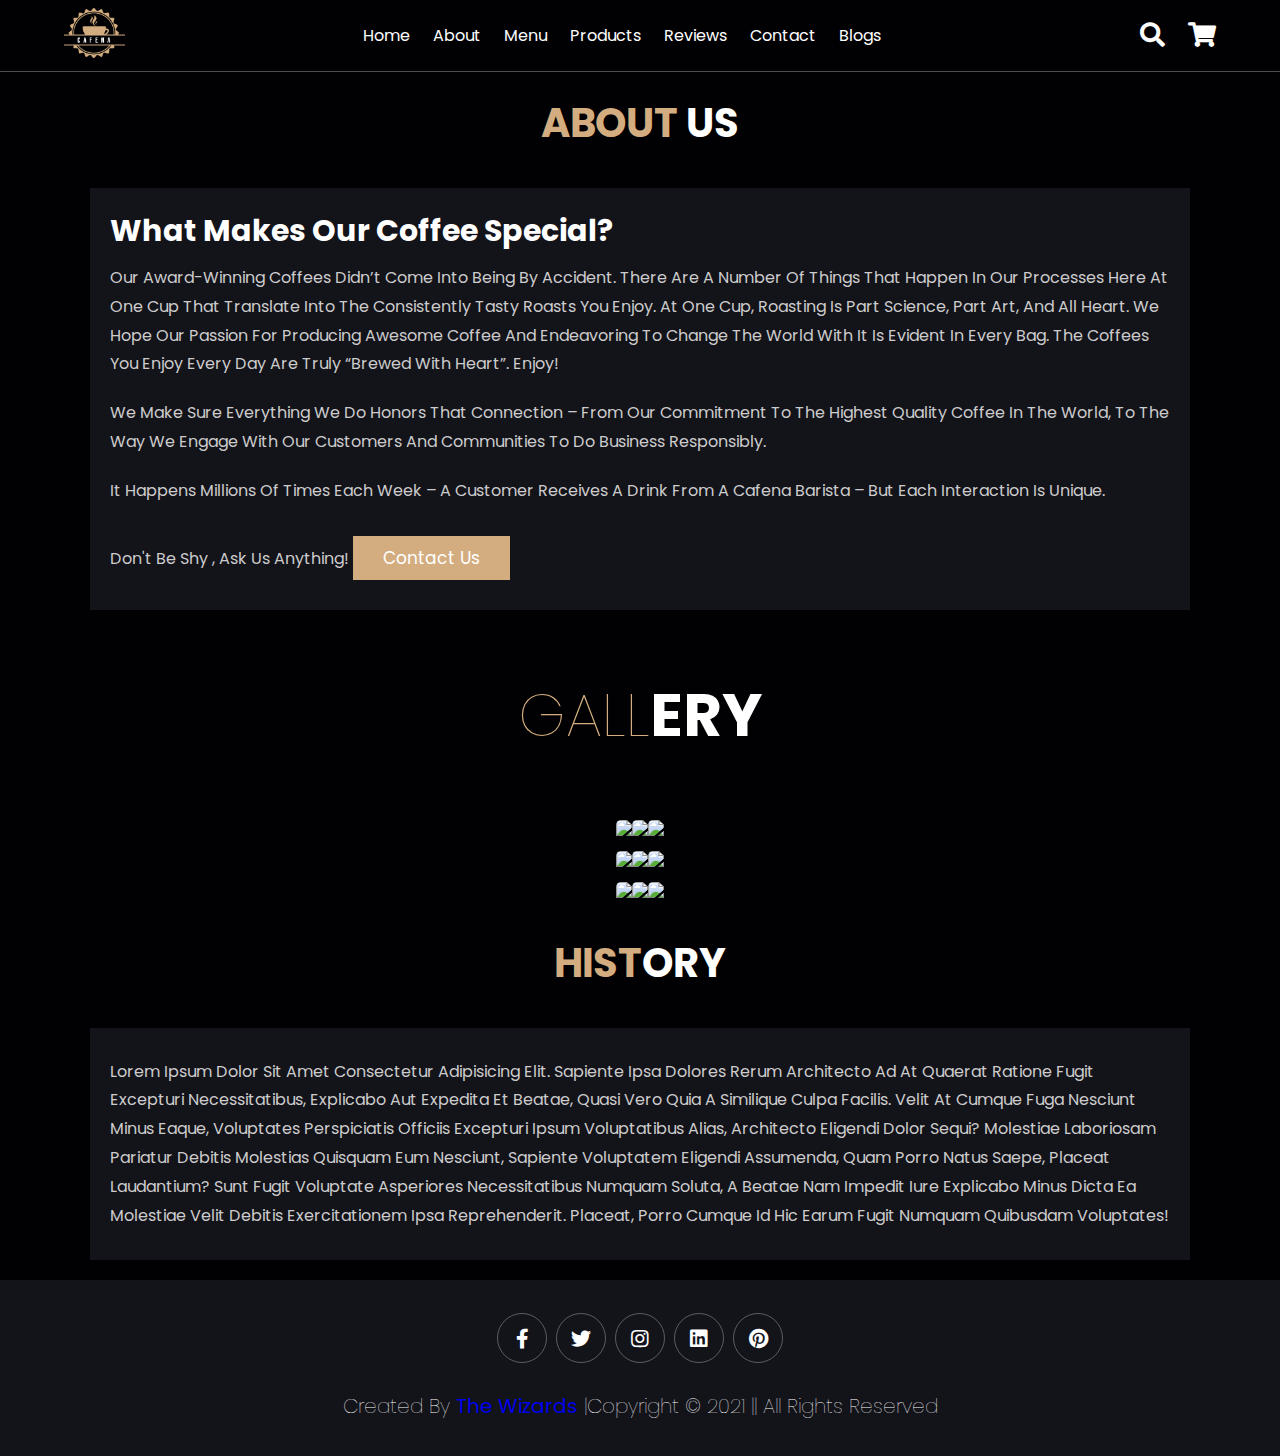
==== cafena-main/aboutus/aboutus.html @ 58deaedb "ABOUT,CONTACT,LOCATION UPDATED" ====
<!DOCTYPE html>
<html lang="en">
<head>
    <meta charset="UTF-8">
    <meta http-equiv="X-UA-Compatible" content="IE=edge">
    <meta name="viewport" content="width=device-width, initial-scale=1.0">
    <title>About Us | Cafena</title>

    <!-- font awesome cdn link  -->
    <link rel="stylesheet" href="https://cdnjs.cloudflare.com/ajax/libs/font-awesome/5.15.4/css/all.min.css">

    <!-- custom css file link  -->
    <link rel="stylesheet" href="../aboutus/aboutus.css">
    <link rel="stylesheet" href="../css/style.css">

</head>
<body>

    <!-- header section starts -->
    <header class="header">

        <a href="#" class="logo">
            <img src="../images/logo.png" alt="">
        </a>
    
        <nav class="navbar">
            <a href="../index.html">Home</a>
            <a href="#about">About</a>
            <a href="#menu">Menu</a>
            <a href="#products">Products</a>
            <a href="#review">Reviews</a>
            <a href="../contactus/contactus.html">Contact</a>
            <a href="#blogs">Blogs</a>
        </nav>
    
        <div class="icons">
            <div class="fas fa-search" id="search-btn"></div>
            <div class="fas fa-shopping-cart" id="cart-btn"></div>
            <div class="fas fa-bars" id="menu-btn"></div>
        </div>
    
        <div class="search-form">
            <input type="search" id="search-box" placeholder="search here...">
            <label for="search-box" class="fas fa-search"></label>
        </div>
    
        <div class="cart-items-container">
            <div class="cart-item">
                <span class="fas fa-times"></span>
                <img src="images/cart-item-1.png" alt="">
                <div class="content">
                    <h3>cart item 01</h3>
                    <div class="price">$15.99/-</div>
                </div>
            </div>
            <div class="cart-item">
                <span class="fas fa-times"></span>
                <img src="images/cart-item-2.png" alt="">
                <div class="content">
                    <h3>cart item 02</h3>
                    <div class="price">$15.99/-</div>
                </div>
            </div>
            <div class="cart-item">
                <span class="fas fa-times"></span>
                <img src="images/cart-item-3.png" alt="">
                <div class="content">
                    <h3>cart item 03</h3>
                    <div class="price">$15.99/-</div>
                </div>
            </div>
            <a href="#" class="btn">Checkout</a>
        </div>
    
    </header>
    
    <!-- header section ends -->
    
   <!-- about section starts  -->

   <section class="aboutfront" id="aboutfront">

    <div class="content">
        <h3>fresh coffee in the morning</h3>
        <p>A bad day with coffee is better than a good day without coffee.</p>
       
    </div>

</section>

<section class="about" id="about">

    <h1 class="heading"> <span>about</span> us </h1>

    <div class="row">

        <div class="content">
            <h3>what makes our coffee special?</h3>
            
            <p>Our award-winning coffees didn’t come into being by accident. There are a number of things that happen in our processes here at One Cup that translate into the consistently tasty roasts you enjoy.
            At One Cup, roasting is part science, part art, and all heart. We hope our passion for producing awesome coffee and endeavoring to change the world with it is evident in every bag. The coffees you enjoy every day are truly “Brewed with Heart”. Enjoy!</p>
            <p>We make sure everything we do honors that connection – from our commitment to the highest quality coffee in the world, to the way we engage with our customers and communities to do business responsibly.</p> 
            <p>It happens millions of times each week – a customer receives a drink from a Cafena barista – but each interaction is unique.</p>
            <p>Don't be shy , ask us anything!  <a href="../contactus/contactus.html"> <button class="btn">Contact Us</button>  </a></p> 
        </div>

    </div>

</section>

<div class="container">

    <div class="heading">
      <h5> <span>Gall</span>ERY </h5>
    </div>

    <div class="box">
      
      <div class="dream">
        <img src="../images/1.jpg">
            
      </div>
      <div class="dream">
        <img src="../images/2.jpg">
            
      </div>
      <div class="dream">
        <img src="../images/3.jpg">
            
      </div>

    </div>

    <div class="box">
      
        <div class="dream">
          <img src="../images/5.jpg">
              
        </div>
        <div class="dream">
          <img src="../images/6.jpg">
              
        </div>
        <div class="dream">
          <img src="../images/7.jpg">
              
        </div>
  
      </div>

      <div class="box">
      
        <div class="dream">
          <img src="../images/9.jpg">
              
        </div>
        <div class="dream">
          <img src="../images/10.jpg">
              
        </div>
        <div class="dream">
          <img src="../images/11.jpg">
              
        </div>
  
      </div>

</div>

<section class="about" id="about">

    <h1 class="heading"> <span>HIST</span>ORY</h1>

    <div class="row">

        <div class="content">
            
            <p>Lorem ipsum dolor sit amet consectetur adipisicing elit. Sapiente ipsa dolores rerum architecto ad at quaerat ratione fugit excepturi necessitatibus, explicabo aut expedita et beatae, quasi vero quia a similique culpa facilis. Velit at cumque fuga nesciunt minus eaque, voluptates perspiciatis officiis excepturi ipsum voluptatibus alias, architecto eligendi dolor sequi? Molestiae laboriosam pariatur debitis molestias quisquam eum nesciunt, sapiente voluptatem eligendi assumenda, quam porro natus saepe, placeat laudantium? Sunt fugit voluptate asperiores necessitatibus numquam soluta, a beatae nam impedit iure explicabo minus dicta ea molestiae velit debitis exercitationem ipsa reprehenderit. Placeat, porro cumque id hic earum fugit numquam quibusdam voluptates!</p>
             
        </div>

    </div>

</section>





<section class="footer">

    <div class="share">
        <a href="#" class="fab fa-facebook-f"></a>
        <a href="#" class="fab fa-twitter"></a>
        <a href="#" class="fab fa-instagram"></a>
        <a href="#" class="fab fa-linkedin"></a>
        <a href="#" class="fab fa-pinterest"></a>
    </div>

    

    <div class="credit">Created by <b><a href="https://www.thewizards.me/" target="_blank">The Wizards</a></b> |Copyright &copy 2021 || All rights reserved</div>

</section>

<!-- footer section ends -->

<!-- custom js file link  -->
<script src="../js/script.js"></script>
    
</body>
</html>
---- cafena-main/aboutus/aboutus.css ----
@import url('https://fonts.googleapis.com/css2?family=Poppins:wght@100;200;300;400;500;600;700;800;900&display=swap');

*{
  margin: 0;
  padding: 0;
  box-sizing: border-box;
  font-family: 'Poppins', sans-serif;
}

.container{
  display: flex;
  flex-direction: column;
  justify-content: center;
  align-items: center;
  text-align: center;
  margin: 40px 20px 0 20px;
}

.container .heading{
  width: 50%;
  padding-bottom: 50px;
}
.container .heading h5{
  font-size: 1.5em;
  font-weight: bolder;
  padding-bottom: 10px;
  
}

.container .heading h5 span{
  font-weight: 100;
}
.container .box{
 display: flex;
 flex-direction: row;
 justify-content: space-between;
}

.container .box .dream{
  display: flex;
  flex-direction: column;
  width: 32.5%;
  transition:1s;
  overflow: hidden;
}

.container .box .dream img{
  width: 100%;
  padding-bottom: 15px;
  border-radius: 5px;
}
.container .box .dream:hover{

    transform: scale(1.1);
    z-index: 2;

}

.container .btn{
  margin: 40px 0 70px 0;
  background: #222;
  padding: 15px 40px ;
  border-radius: 5px;
}

.container .btn a{
 color: #fff;
 font-size: 1.2em;
 text-decoration: none;
 font-weight: bolder;
 letter-spacing: 3px;
}

@media only screen and (max-width: 769px){
    .container .box{
   flex-direction: column;
  }

.container .box .dream{
  width: 100%;
}



}

@media only screen and (max-width: 643px){
.container .heading{
  width: 100%;
}
.container .heading h3{
  font-size: 1em;

}


}
---- cafena-main/css/style.css ----
@import url('https://fonts.googleapis.com/css2?family=Roboto:wght@100;300;400;500;700&display=swap');

:root{
    --main-color:#d3ad7f;
    --black:#13131a;
    --bg:#010103; 
    --border:.1rem solid rgba(255,255,255,.3);
}

*{
    font-family: 'Roboto', sans-serif;
    margin:0; padding:0;
    box-sizing: border-box;
    outline: none; 
    border:none;
    text-decoration: none;
    text-transform: capitalize;
    transition: .2s linear;
}

html{
    font-size: 62.5%;
    overflow-x: hidden;
    scroll-padding-top: 9rem;
    scroll-behavior: smooth;
}

html::-webkit-scrollbar{
    width: .8rem;
}

html::-webkit-scrollbar-track{
    background: transparent;
}

html::-webkit-scrollbar-thumb{
    background: #fff;
    border-radius: 5rem;
}

body{
    background: var(--bg);
}

section{
    padding:2rem 7%;
}

.heading{
    text-align: center;
    color:#fff;
    text-transform: uppercase;
    padding-bottom: 3.5rem;
    font-size: 4rem;
}

.heading span{
    color:var(--main-color);
    text-transform: uppercase;
}

.btn{
    margin-top: 1rem;
    display: inline-block;
    padding:.9rem 3rem;
    font-size: 1.7rem;
    color:#fff;
    background: var(--main-color);
    cursor: pointer;
}

.btn:hover{
    letter-spacing: .2rem;
}

.header{
    background: var(--bg);
    display: flex;
    align-items: center;
    justify-content: space-between;
    padding:0.8rem 5%;
    border-bottom: var(--border);
    position: fixed;
    top:0; left: 0; right: 0;
    z-index: 1000;
}

.header .logo img{
    height: 5rem;
}

.header .navbar a{
    margin:0 1rem;
    font-size: 1.6rem;
    color:#fff;
}

.header .navbar a:hover{
    color:var(--main-color);
    border-bottom: .1rem solid var(--main-color);
    padding-bottom: .5rem;
}

.header .icons div{
    color:#fff;
    cursor: pointer;
    font-size: 2.5rem;
    margin-left: 2rem;
}

.header .icons div:hover{
    color:var(--main-color);
}

#menu-btn{
    display: none;
}

.header .search-form{
    position: absolute;
    top:115%; right: 7%;
    background: #fff;
    width: 50rem;
    height: 5rem;
    display: flex;
    align-items: center;
    transform: scaleY(0);
    transform-origin: top;
}

.header .search-form.active{
    transform: scaleY(1);
}

.header .search-form input{
    height: 100%;
    width: 100%;
    font-size: 1.6rem;
    color:var(--black);
    padding:1rem;
    text-transform: none;
}

.header .search-form label{
    cursor: pointer;
    font-size: 2.2rem;
    margin-right: 1.5rem;
    color:var(--black);
}

.header .search-form label:hover{
    color:var(--main-color);
}

.header .cart-items-container{
    position: absolute;
    top:100%; right: -100%;
    height: calc(100vh - 9.5rem);
    width: 35rem;
    background: #fff;
    padding:0 1.5rem;
}

.header .cart-items-container.active{
    right: 0;
}

.header .cart-items-container .cart-item{
    position: relative;
    margin:2rem 0;
    display: flex;
    align-items: center;
    gap:1.5rem;
}

.header .cart-items-container .cart-item .fa-times{
    position: absolute;
    top:1rem; right: 1rem;
    font-size: 2rem;
    cursor: pointer;
    color: var(--black);
}

.header .cart-items-container .cart-item .fa-times:hover{
    color:var(--main-color);
}

.header .cart-items-container .cart-item img{
    height: 7rem;
}

.header .cart-items-container .cart-item .content h3{
    font-size: 2rem;
    color:var(--black);
    padding-bottom: .5rem;
}

.header .cart-items-container .cart-item .content .price{
    font-size: 1.5rem;
    color:var(--main-color);
}

.header .cart-items-container .btn{
    width: 100%;
    text-align: center;
}

.home{
    min-height: 110vh;
    display: flex;
    align-items: center;
    background:url(../images/home-img.jpeg) no-repeat;
    background-size: cover;
}

.home .content{
    max-width: 60rem;
}

.home .content h3{
    font-size: 6rem;
    text-transform: uppercase;
    color:#fff;
}

.home .content p{
    font-size: 2rem;
    font-weight: lighter;
    line-height: 1.8;
    padding:1rem 0;
    color:#eee;
}

.about .row{
    display: flex;
    align-items: center;
    background:var(--black);
    flex-wrap: wrap;
}

.about .row .image{
    flex:1 1 45rem;
}

.about .row .image img{
    width: 100%;
    padding:5%;
}
.about .row .content{
    flex:1 1 45rem;
    padding:2rem;
}

.about .row .content h3{
    font-size: 3rem;
    color:#fff;
}

.about .row .content p{
    font-size: 1.6rem;
    color:#ccc;
    padding:1rem 0;
    line-height: 1.8;
}

.menu .box-container{
    display: grid;
    grid-template-columns: repeat(auto-fit, minmax(30rem, 1fr));
    gap:1.5rem;
}

.menu .box-container .box{
    padding:5rem;
    text-align: center;
    border:var(--border);    
}

.menu .box-container .box img{
    height: 10rem;
}

.menu .box-container .box h3{
    color: #fff;
    font-size: 2rem;
    padding:1rem 0;
}

.menu .box-container .box .price{
    color: #fff;
    font-size: 2.5rem;
    padding:.5rem 0;
}

.menu .box-container .box .price span{
    font-size: 1.5rem;
    text-decoration: line-through;
    font-weight: lighter;
}

.menu .box-container .box:hover{
    background:#fff;
}

.menu .box-container .box:hover > *{
    color:var(--black);
}

.products .box-container{
    display: grid;
    grid-template-columns: repeat(auto-fit, minmax(30rem, 1fr));
    gap:1.5rem;
}

.products .box-container .box{
    text-align: center;
    border:var(--border);
    padding: 1rem;
}

.products .box-container .box .icons a{
    height: 5rem;
    width: 5rem;
    line-height: 5rem;
    font-size: 2rem;
    border:var(--border);
    color:#fff;
    margin:.3rem;
}

.products .box-container .box .icons a:hover{
    background:var(--main-color);
}

.products .box-container .box .image{
    padding: 1rem 0;
}

.products .box-container .box .image img{
    height: 25rem;
}

.products .box-container .box .content h3{
    color:#fff;
    font-size: 2.5rem;
}

.products .box-container .box .content .stars{
    padding: 1.5rem;
}

.products .box-container .box .content .stars i{
    font-size: 1.7rem;
    color: var(--main-color);
}

.products .box-container .box .content .price{
    color:#fff;
    font-size: 2.3rem;
    margin-bottom: 1rem
}

.products .box-container .box .content .price span{
    text-decoration: line-through;
    font-weight: lighter;
    font-size: 1.5rem;
}

/*REVIEW SECTION CSS START*/
.swiper{
    width: 95%;
    padding: 0px 8px;
    height: fit-content;
}
/* .review .box-container{
    display: flex;
    grid-template-columns: repeat(auto-fit, minmax(30rem, 1fr));
    gap:1.5rem;
    
} */
.swiper .swiper-button-prev, .swiper .swiper-button-next{
    color: #fff;
}
.swiper .swiper-button-prev{
    left: -1px;
}
.swiper .swiper-button-prev:hover{
    color: var(--main-color)
}
.swiper .swiper-button-prev:active{
    border: 1px solid #fff;
    background-color: aliceblue;
}
.swiper .swiper-button-next{
    right: -1px;
}
.swiper .swiper-button-next:hover{
    color: var(--main-color)
}
.swiper .swiper-button-next:active{
    border: 1px solid #fff;
    background-color: aliceblue;
}
.swiper .swiper-pagination-bullet-active{
    background: var(--main-color);
}
.swiper-pagination-bullet{
    background: #fff;
}
.swiper-pagination{
    position: relative;
}
.swiper-horizontal>.swiper-pagination-bullets, .swiper-pagination-bullets.swiper-pagination-horizontal, .swiper-pagination-custom, .swiper-pagination-fraction{
    bottom: -2px;
}

.review .box-container .box{
    border:var(--border);
    text-align: center;
    padding:2rem;
}

.review .box-container .box p{
    font-size: 1.5rem;
    line-height: 1.4;
    color:#ccc;
    padding:2rem 0;
}
.review .box-container .box summary {
    font-size: 1.5rem;
    line-height: 1.4;
    color: #ccc;
    padding: 2rem 0;
}

.review .box-container .box .user{
    height: 7rem;
    width: 7rem;
    border-radius: 50%;
    object-fit: cover;
}

.review .box-container .box h3{
    padding:1rem 0;
    font-size: 2rem;
    color:#fff;
}

.review .box-container .box .stars i{
    font-size: 1.5rem;
    color:var(--main-color);
}
/*REVIEW SECTION CSS ENDS*/

.contact .row{
    display: flex;
    background:var(--black);
    flex-wrap: wrap;
    gap:1rem;
}

.contact .row .map{
    flex:1 1 45rem;
    width: 100%;
    object-fit: cover;
}

.contact .row form{
    flex:1 1 45rem;
    padding:5rem 2rem;
    text-align: center;
}

.contact .row form h3{
    text-transform: uppercase;
    font-size: 3.5rem;
    color:#fff;
}

.contact .row form .inputBox{
    display: flex;
    align-items: center;
    margin-top: 2rem;
    margin-bottom: 2rem;
    background:var(--bg);
    border:var(--border);
}

.contact .row form .inputBox span{
    color:#fff;
    font-size: 2rem;
    padding-left: 2rem;
}

.contact .row form .inputBox input{
    width: 100%;
    padding:2rem;
    font-size: 1.7rem;
    color:#fff;
    text-transform: none;
    background:none;
}

.blogs .box-container{
    display: grid;
    grid-template-columns: repeat(auto-fit, minmax(30rem, 1fr));
    gap:1.5rem;
}

.blogs .box-container .box{
    border:var(--border);    
}

.blogs .box-container .box .image{
    height: 25rem;
    overflow:hidden;
    width: 100%;
}

.blogs .box-container .box .image img{
    height: 100%;
    object-fit: cover;
    width: 100%;
}

.blogs .box-container .box:hover .image img{
    transform: scale(1.2);
}

.blogs .box-container .box .content{
    padding:2rem;
}

.blogs .box-container .box .content .title{
    font-size: 2.5rem;
    line-height: 1.5;
    color:#fff;
}

.blogs .box-container .box .content .title:hover{
    color:var(--main-color);
}

.blogs .box-container .box .content span{
    color:var(--main-color);
    display: block;
    padding-top: 1rem;
    font-size: 2rem;
}

.blogs .box-container .box .content p{
    font-size: 1.6rem;
    line-height: 1.8;
    color:#ccc;
    padding:1rem 0;
}

.footer{
    background:var(--black);
    text-align: center;
}

.footer .share{
    padding:1rem 0;
}

.footer .share a{
    height: 5rem;
    width: 5rem;
    line-height: 5rem;
    font-size: 2rem;
    color:#fff;
    border:var(--border);
    margin:.3rem;
    border-radius: 50%;
}

.footer .share a:hover{
    background-color: var(--main-color);
}

.footer .links{
    display: flex;
    justify-content: center;
    flex-wrap: wrap;
    padding:2rem 0;
    gap:1rem;
}

.footer .links a{
    padding:.7rem 2rem;
    color:#fff;
    border:var(--border);
    font-size: 2rem;
}

.footer .links a:hover{
    background:var(--main-color);
}

.footer .credit{
    font-size: 2rem;
    color:#fff;
    font-weight: lighter;
    padding:1.5rem;
}

.footer .credit span{
    color:var(--main-color);
}













/* media queries  */
@media (max-width:991px){

    html{
        font-size: 55%;
    }

    .header{
        padding:1.5rem 2rem;
    }

    section{
        padding:2rem;
    }

}

@media (max-width:768px){

    #menu-btn{
        display: inline-block;
    }

    .header .navbar{
        position: absolute;
        top:100%; right: -100%;
        background: #fff;
        width: 30rem;
        height: calc(100vh - 9.5rem);
    }

    .header .navbar.active{
        right:0;
    }

    .header .navbar a{
        text-align: center;
        color:var(--black);
        display: block;
        margin:1.5rem;
        padding:1rem;
        font-size: 2rem;
    }

    .header .search-form{
        width: 90%;
        right: 2rem;
    }

    .home{
        background-position: center;
        justify-content: center;
        text-align: center;
    }

    .home .content h3{
        font-size: 4.5rem;
    }

    .home .content p{
        font-size: 1.5rem;
    }

}

@media (max-width:450px){

    html{
        font-size: 50%;
    }

}


@import url('https://fonts.googleapis.com/css2?family=Poppins:wght@100;200;300;400;500;600;700;800;900&display=swap');

*{
  margin: 0;
  padding: 0;
  box-sizing: border-box;
  font-family: 'Poppins', sans-serif;
}

.container{
  display: flex;
  flex-direction: column;
  justify-content: center;
  align-items: center;
  text-align: center;
  margin: 40px 20px 0 20px;
}

.container .heading{
  width: 50%;
  padding-bottom: 50px;
}
.container .heading h5{
  font-size: 1.5em;
  font-weight: bolder;
  padding-bottom: 10px;
  
}

.container .heading h5 span{
  font-weight: 100;
}
.container .box{
 display: flex;
 flex-direction: row;
 justify-content: space-between;
}

.container .box .dream{
  display: flex;
  flex-direction: column;
  width: 32.5%;
  transition:1s;
  overflow: hidden;
}

.container .box .dream img{
  width: 100%;
  padding-bottom: 15px;
  border-radius: 5px;
}
.container .box .dream:hover{

    transform: scale(1.1);
    z-index: 2;

}

.container .btn{
  margin: 40px 0 70px 0;
  background: #222;
  padding: 15px 40px ;
  border-radius: 5px;
}

.container .btn a{
 color: #fff;
 font-size: 1.2em;
 text-decoration: none;
 font-weight: bolder;
 letter-spacing: 3px;
}

@media only screen and (max-width: 769px){
    .container .box{
   flex-direction: column;
  }

.container .box .dream{
  width: 100%;
}





}

@media only screen and (max-width: 643px){
.container .heading{
  width: 100%;
}
.container .heading h3{
  font-size: 1em;

}


}
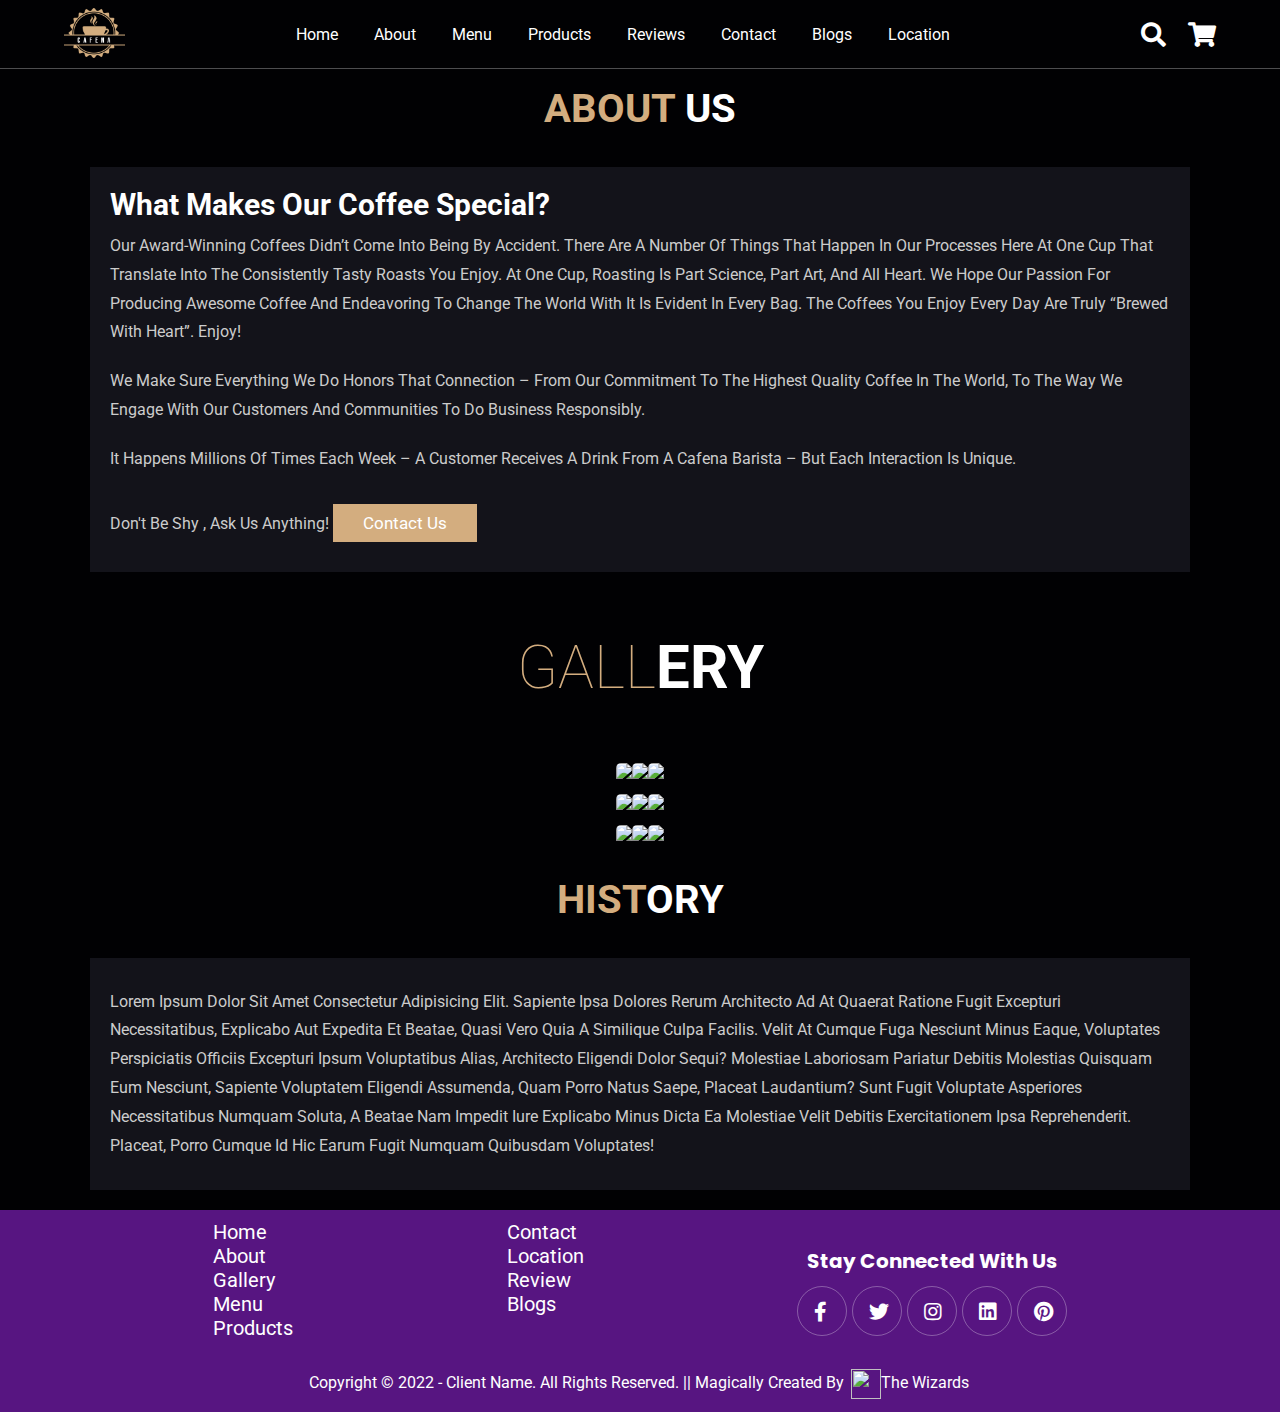
==== commit ef875240: "Final Updation Complete" ====
--- a/cafena-main/aboutus/aboutus.html
+++ b/cafena-main/aboutus/aboutus.html
@@ -25,12 +25,13 @@
     
         <nav class="navbar">
             <a href="../index.html">Home</a>
-            <a href="#about">About</a>
-            <a href="#menu">Menu</a>
-            <a href="#products">Products</a>
-            <a href="#review">Reviews</a>
+            <a href="aboutus.html">About</a>
+            <a href="../menu/menu.html">Menu</a>
+            <a href="../Our Products/products.html">Products</a>
+            <a href="../index.html#review">Reviews</a>
             <a href="../contactus/contactus.html">Contact</a>
-            <a href="#blogs">Blogs</a>
+            <a href="../blog/blog.html">Blogs</a>
+            <a href="../location/location.html">Location</a>
         </nav>
     
         <div class="icons">
@@ -108,7 +109,7 @@
 
 </section>
 
-<div class="container">
+<div class="container" id="Gallery">
 
     <div class="heading">
       <h5> <span>Gall</span>ERY </h5>
@@ -188,19 +189,48 @@
 
 
 <section class="footer">
-
-    <div class="share">
-        <a href="#" class="fab fa-facebook-f"></a>
-        <a href="#" class="fab fa-twitter"></a>
-        <a href="#" class="fab fa-instagram"></a>
-        <a href="#" class="fab fa-linkedin"></a>
-        <a href="#" class="fab fa-pinterest"></a>
-    </div>
-
-    
-
-    <div class="credit">Created by <b><a href="https://www.thewizards.me/" target="_blank">The Wizards</a></b> |Copyright &copy 2021 || All rights reserved</div>
-
+    <a href="../dine/dine.html" target="_blank" class="dine"><img src="../cafena-main/images/BOOK YOUR.png" alt=""></a>
+  <div class="flex-container">
+      <div class="flex-items" id="item2">
+
+          <a href="#home">home</a>
+          <a href="#about">about</a>
+          <a href="../cafena-main/aboutus/aboutus.html#Gallery">Gallery</a>
+          <a href="../cafena-main/menu/menu.html">menu</a>
+          <a href="../cafena-main/Our Products/products.html">products</a>
+
+
+      </div>
+      <div class="flex-items" id="item3">
+          <a href="#contactus">contact</a>
+          <a href="#location.html">Location</a>
+          <a href="#review">review</a>
+          <a href="../cafena-main/blog/blog.html">blogs</a>
+
+
+      </div>
+      <div class="flex-items">
+          <div class="follow">Stay connected with us</div>
+
+
+          <div class="share">
+              <a href="#" class="fab fa-facebook-f"></a>
+              <a href="#" class="fab fa-twitter"></a>
+              <a href="#" class="fab fa-instagram"></a>
+              <a href="#" class="fab fa-linkedin"></a>
+              <a href="#" class="fab fa-pinterest"></a>
+          </div>
+
+
+      </div>
+
+
+  </div>
+  <p class="copyright">Copyright &copy; 2022 - Client Name. All Rights Reserved. || Magically Created by
+      <a href=" https://www.thewizards.me" target="_blank">
+          <img class="logo-bottom" src="../images/wiz.PNG">The&nbsp;Wizards
+      </a>
+  </p>
 </section>
 
 <!-- footer section ends -->
--- a/cafena-main/css/style.css
+++ b/cafena-main/css/style.css
@@ -3,125 +3,129 @@
 
 @import url('https://fonts.googleapis.com/css2?family=Roboto:wght@100;300;400;500;700&display=swap');
 
-:root{
-    --main-color:#d3ad7f;
-    --black:#13131a;
-    --bg:#010103; 
-    --border:.1rem solid rgba(255,255,255,.3);
-}
-
-*{
+:root {
+    --main-color: #d3ad7f;
+    --black: #13131a;
+    --bg: #010103;
+    --border: .1rem solid rgba(255, 255, 255, .3);
+}
+
+* {
     font-family: 'Roboto', sans-serif;
-    margin:0; padding:0;
+    margin: 0;
+    padding: 0;
     box-sizing: border-box;
-    outline: none; 
-    border:none;
+    outline: none;
+    border: none;
     text-decoration: none;
     text-transform: capitalize;
     transition: .2s linear;
 }
 
-html{
+html {
     font-size: 62.5%;
     overflow-x: hidden;
     scroll-padding-top: 9rem;
     scroll-behavior: smooth;
 }
 
-html::-webkit-scrollbar{
+html::-webkit-scrollbar {
     width: .8rem;
 }
 
-html::-webkit-scrollbar-track{
+html::-webkit-scrollbar-track {
     background: transparent;
 }
 
-html::-webkit-scrollbar-thumb{
+html::-webkit-scrollbar-thumb {
     background: #fff;
     border-radius: 5rem;
 }
 
-body{
+body {
     background: var(--bg);
 }
 
-section{
-    padding:2rem 7%;
-}
-
-.heading{
+section {
+    padding: 2rem 7%;
+}
+
+.heading {
     text-align: center;
-    color:#fff;
+    color: #fff;
     text-transform: uppercase;
     padding-bottom: 3.5rem;
     font-size: 4rem;
 }
 
-.heading span{
-    color:var(--main-color);
+.heading span {
+    color: var(--main-color);
     text-transform: uppercase;
 }
 
-.btn{
+.btn {
     margin-top: 1rem;
     display: inline-block;
-    padding:.9rem 3rem;
+    padding: .9rem 3rem;
     font-size: 1.7rem;
-    color:#fff;
+    color: #fff;
     background: var(--main-color);
     cursor: pointer;
 }
 
-.btn:hover{
+.btn:hover {
     letter-spacing: .2rem;
 }
 
-.header{
+.header {
     background: var(--bg);
     display: flex;
     align-items: center;
     justify-content: space-between;
-    padding:0.8rem 5%;
+    padding: 0.8rem 5%;
     border-bottom: var(--border);
     position: fixed;
-    top:0; left: 0; right: 0;
+    top: 0;
+    left: 0;
+    right: 0;
     z-index: 1000;
 }
 
-.header .logo img{
+.header .logo img {
     height: 5rem;
 }
 
-.header .navbar a{
-    margin:0 1rem;
+.header .navbar a {
+    margin: 0 1.7rem;
     font-size: 1.6rem;
-    color:#fff;
-}
-
-.header .navbar a:hover{
-    color:var(--main-color);
+    color: #fff;
+}
+
+.header .navbar a:hover {
+    color: var(--main-color);
     border-bottom: .1rem solid var(--main-color);
     padding-bottom: .5rem;
 }
 
-.header .icons div{
-    color:#fff;
+.header .icons div {
+    color: #fff;
     cursor: pointer;
     font-size: 2.5rem;
     margin-left: 2rem;
 }
 
-.header .icons div:hover{
-    color:var(--main-color);
-}
-
-#menu-btn{
+.header .icons div:hover {
+    color: var(--main-color);
+}
+
+#menu-btn {
     display: none;
 }
 
-.header .search-form{
+.header .search-form {
     position: absolute;
-    top:115%; right: 7%;
+    top: 115%;
+    right: 7%;
     background: #fff;
     width: 50rem;
     height: 5rem;
@@ -131,303 +135,328 @@
     transform-origin: top;
 }
 
-.header .search-form.active{
+.header .search-form.active {
     transform: scaleY(1);
 }
 
-.header .search-form input{
+.header .search-form input {
     height: 100%;
     width: 100%;
     font-size: 1.6rem;
-    color:var(--black);
-    padding:1rem;
+    color: var(--black);
+    padding: 1rem;
     text-transform: none;
 }
 
-.header .search-form label{
+.header .search-form label {
     cursor: pointer;
     font-size: 2.2rem;
     margin-right: 1.5rem;
-    color:var(--black);
-}
-
-.header .search-form label:hover{
-    color:var(--main-color);
-}
-
-.header .cart-items-container{
+    color: var(--black);
+}
+
+.header .search-form label:hover {
+    color: var(--main-color);
+}
+
+.header .cart-items-container {
     position: absolute;
-    top:100%; right: -100%;
+    top: 100%;
+    right: -100%;
     height: calc(100vh - 9.5rem);
     width: 35rem;
     background: #fff;
-    padding:0 1.5rem;
-}
-
-.header .cart-items-container.active{
+    padding: 0 1.5rem;
+}
+
+.header .cart-items-container.active {
     right: 0;
 }
 
-.header .cart-items-container .cart-item{
+.header .cart-items-container .cart-item {
     position: relative;
-    margin:2rem 0;
+    margin: 2rem 0;
     display: flex;
     align-items: center;
-    gap:1.5rem;
-}
-
-.header .cart-items-container .cart-item .fa-times{
+    gap: 1.5rem;
+}
+
+.header .cart-items-container .cart-item .fa-times {
     position: absolute;
-    top:1rem; right: 1rem;
+    top: 1rem;
+    right: 1rem;
     font-size: 2rem;
     cursor: pointer;
     color: var(--black);
 }
 
-.header .cart-items-container .cart-item .fa-times:hover{
-    color:var(--main-color);
-}
-
-.header .cart-items-container .cart-item img{
+.header .cart-items-container .cart-item .fa-times:hover {
+    color: var(--main-color);
+}
+
+.header .cart-items-container .cart-item img {
     height: 7rem;
 }
 
-.header .cart-items-container .cart-item .content h3{
-    font-size: 2rem;
-    color:var(--black);
+.header .cart-items-container .cart-item .content h3 {
+    font-size: 2rem;
+    color: var(--black);
     padding-bottom: .5rem;
 }
 
-.header .cart-items-container .cart-item .content .price{
+.header .cart-items-container .cart-item .content .price {
     font-size: 1.5rem;
-    color:var(--main-color);
-}
-
-.header .cart-items-container .btn{
+    color: var(--main-color);
+}
+
+.header .cart-items-container .btn {
     width: 100%;
     text-align: center;
 }
 
-.home{
+.home {
     min-height: 110vh;
     display: flex;
     align-items: center;
-    background:url(../images/home-img.jpeg) no-repeat;
+    background: url(../images/home-img.jpeg) no-repeat;
     background-size: cover;
 }
 
-.home .content{
+.home .content {
     max-width: 60rem;
 }
 
-.home .content h3{
+.home .content h3 {
     font-size: 6rem;
     text-transform: uppercase;
-    color:#fff;
-}
-
-.home .content p{
+    color: #fff;
+}
+
+.home .content p {
     font-size: 2rem;
     font-weight: lighter;
     line-height: 1.8;
-    padding:1rem 0;
-    color:#eee;
-}
-
-.about .row{
+    padding: 1rem 0;
+    color: #eee;
+}
+
+.about .row {
     display: flex;
     align-items: center;
-    background:var(--black);
+    background: var(--black);
     flex-wrap: wrap;
 }
 
-.about .row .image{
-    flex:1 1 45rem;
-}
-
-.about .row .image img{
+.about .row .image {
+    flex: 1 1 45rem;
+}
+
+.about .row .image img {
     width: 100%;
-    padding:5%;
-}
-.about .row .content{
-    flex:1 1 45rem;
-    padding:2rem;
-}
-
-.about .row .content h3{
+    padding: 5%;
+}
+
+.about .row .content {
+    flex: 1 1 45rem;
+    padding: 2rem;
+}
+
+.about .row .content h3 {
     font-size: 3rem;
-    color:#fff;
-}
-
-.about .row .content p{
+    color: #fff;
+}
+
+.about .row .content p {
     font-size: 1.6rem;
-    color:#ccc;
-    padding:1rem 0;
+    color: #ccc;
+    padding: 1rem 0;
     line-height: 1.8;
 }
 
-.menu .box-container{
+.menu .box-container {
     display: grid;
     grid-template-columns: repeat(auto-fit, minmax(30rem, 1fr));
-    gap:1.5rem;
-}
-
-.menu .box-container .box{
-    padding:5rem;
+    gap: 1.5rem;
+}
+
+.menu .box-container .box {
+    padding: 5rem;
     text-align: center;
-    border:var(--border);    
-}
-
-.menu .box-container .box img{
+    border: var(--border);
+}
+
+.menu .box-container .box img {
     height: 10rem;
 }
 
-.menu .box-container .box h3{
-    color: #fff;
-    font-size: 2rem;
-    padding:1rem 0;
-}
-
-.menu .box-container .box .price{
+.menu .box-container .box h3 {
+    color: #fff;
+    font-size: 2rem;
+    padding: 1rem 0;
+}
+
+.menu .box-container .box .price {
     color: #fff;
     font-size: 2.5rem;
-    padding:.5rem 0;
-}
-
-.menu .box-container .box .price span{
+    padding: .5rem 0;
+}
+
+.menu .box-container .box .price span {
     font-size: 1.5rem;
     text-decoration: line-through;
     font-weight: lighter;
 }
 
-.menu .box-container .box:hover{
-    background:#fff;
-}
-
-.menu .box-container .box:hover > *{
-    color:var(--black);
-}
-
-.products .box-container{
+.menu .box-container .box:hover {
+    background: #fff;
+}
+
+.menu .box-container .box:hover>* {
+    color: var(--black);
+}
+.menu #more{
+    border-radius:50%;
+    height:200px;
+    margin-top:66px;
+    box-shadow: 4px 4px 6px 2px #403f3e , -4px -4px 6px 2px #403f3e;
+}
+
+.products .box-container {
     display: grid;
     grid-template-columns: repeat(auto-fit, minmax(30rem, 1fr));
-    gap:1.5rem;
-}
-
-.products .box-container .box{
+    gap: 1.5rem;
+}
+
+.products .box-container .box {
     text-align: center;
-    border:var(--border);
+    border: var(--border);
     padding: 1rem;
 }
 
-.products .box-container .box .icons a{
+.products .box-container .box .icons a {
     height: 5rem;
     width: 5rem;
     line-height: 5rem;
     font-size: 2rem;
-    border:var(--border);
-    color:#fff;
-    margin:.3rem;
-}
-
-.products .box-container .box .icons a:hover{
-    background:var(--main-color);
-}
-
-.products .box-container .box .image{
+    border: var(--border);
+    color: #fff;
+    margin: .3rem;
+}
+
+.products .box-container .box .icons a:hover {
+    background: var(--main-color);
+}
+
+.products .box-container .box .image {
     padding: 1rem 0;
 }
 
-.products .box-container .box .image img{
+.products .box-container .box .image img {
     height: 25rem;
 }
 
-.products .box-container .box .content h3{
-    color:#fff;
+.products .box-container .box .content h3 {
+    color: #fff;
     font-size: 2.5rem;
 }
 
-.products .box-container .box .content .stars{
+.products .box-container .box .content .stars {
     padding: 1.5rem;
 }
 
-.products .box-container .box .content .stars i{
+.products .box-container .box .content .stars i {
     font-size: 1.7rem;
     color: var(--main-color);
 }
 
-.products .box-container .box .content .price{
-    color:#fff;
+.products .box-container .box .content .price {
+    color: #fff;
     font-size: 2.3rem;
     margin-bottom: 1rem
 }
 
-.products .box-container .box .content .price span{
+.products .box-container .box .content .price span {
     text-decoration: line-through;
     font-weight: lighter;
     font-size: 1.5rem;
 }
 
 /*REVIEW SECTION CSS START*/
-.swiper{
+.swiper {
     width: 95%;
     padding: 0px 8px;
     height: fit-content;
 }
+
 /* .review .box-container{
     display: flex;
     grid-template-columns: repeat(auto-fit, minmax(30rem, 1fr));
     gap:1.5rem;
     
 } */
-.swiper .swiper-button-prev, .swiper .swiper-button-next{
-    color: #fff;
-}
-.swiper .swiper-button-prev{
+.swiper .swiper-button-prev,
+.swiper .swiper-button-next {
+    color: #fff;
+}
+
+.swiper .swiper-button-prev {
     left: -1px;
 }
-.swiper .swiper-button-prev:hover{
+
+.swiper .swiper-button-prev:hover {
     color: var(--main-color)
 }
-.swiper .swiper-button-prev:active{
+
+.swiper .swiper-button-prev:active {
     border: 1px solid #fff;
     background-color: aliceblue;
 }
-.swiper .swiper-button-next{
+
+.swiper .swiper-button-next {
     right: -1px;
 }
-.swiper .swiper-button-next:hover{
+
+.swiper .swiper-button-next:hover {
     color: var(--main-color)
 }
-.swiper .swiper-button-next:active{
+
+.swiper .swiper-button-next:active {
     border: 1px solid #fff;
     background-color: aliceblue;
 }
-.swiper .swiper-pagination-bullet-active{
+
+.swiper .swiper-pagination-bullet-active {
     background: var(--main-color);
 }
-.swiper-pagination-bullet{
+
+.swiper-pagination-bullet {
     background: #fff;
 }
-.swiper-pagination{
+
+.swiper-pagination {
     position: relative;
 }
-.swiper-horizontal>.swiper-pagination-bullets, .swiper-pagination-bullets.swiper-pagination-horizontal, .swiper-pagination-custom, .swiper-pagination-fraction{
+
+.swiper-horizontal>.swiper-pagination-bullets,
+.swiper-pagination-bullets.swiper-pagination-horizontal,
+.swiper-pagination-custom,
+.swiper-pagination-fraction {
     bottom: -2px;
 }
 
-.review .box-container .box{
-    border:var(--border);
+.review .box-container .box {
+    border: var(--border);
     text-align: center;
-    padding:2rem;
-}
-
-.review .box-container .box p{
+    padding: 2rem;
+}
+
+.review .box-container .box p {
     font-size: 1.5rem;
     line-height: 1.4;
-    color:#ccc;
-    padding:2rem 0;
-}
+    color: #ccc;
+    padding: 2rem 0;
+}
+
 .review .box-container .box summary {
     font-size: 1.5rem;
     line-height: 1.4;
@@ -435,183 +464,273 @@
     padding: 2rem 0;
 }
 
-.review .box-container .box .user{
+.review .box-container .box .user {
     height: 7rem;
     width: 7rem;
     border-radius: 50%;
     object-fit: cover;
 }
 
-.review .box-container .box h3{
-    padding:1rem 0;
-    font-size: 2rem;
-    color:#fff;
-}
-
-.review .box-container .box .stars i{
+.review .box-container .box h3 {
+    padding: 1rem 0;
+    font-size: 2rem;
+    color: #fff;
+}
+
+.review .box-container .box .stars i {
     font-size: 1.5rem;
-    color:var(--main-color);
-}
+    color: var(--main-color);
+}
+
 /*REVIEW SECTION CSS ENDS*/
 
-.contact .row{
+.contact .row {
     display: flex;
-    background:var(--black);
+    background: var(--black);
     flex-wrap: wrap;
-    gap:1rem;
-}
-
-.contact .row .map{
-    flex:1 1 45rem;
+    gap: 1rem;
+}
+
+.contact .row .map {
+    flex: 1 1 45rem;
     width: 100%;
     object-fit: cover;
 }
 
-.contact .row form{
-    flex:1 1 45rem;
-    padding:5rem 2rem;
+.contact .row form {
+    flex: 1 1 45rem;
+    padding: 5rem 2rem;
     text-align: center;
 }
 
-.contact .row form h3{
+.contact .row form h3 {
     text-transform: uppercase;
     font-size: 3.5rem;
-    color:#fff;
-}
-
-.contact .row form .inputBox{
+    color: #fff;
+}
+
+.contact .row form .inputBox {
     display: flex;
     align-items: center;
     margin-top: 2rem;
     margin-bottom: 2rem;
-    background:var(--bg);
-    border:var(--border);
-}
-
-.contact .row form .inputBox span{
-    color:#fff;
+    background: var(--bg);
+    border: var(--border);
+}
+
+.contact .row form .inputBox span {
+    color: #fff;
     font-size: 2rem;
     padding-left: 2rem;
 }
 
-.contact .row form .inputBox input{
+.contact .row form .inputBox input {
     width: 100%;
-    padding:2rem;
+    padding: 2rem;
     font-size: 1.7rem;
-    color:#fff;
+    color: #fff;
     text-transform: none;
-    background:none;
-}
-
-.blogs .box-container{
+    background: none;
+}
+
+.blogs .box-container {
     display: grid;
     grid-template-columns: repeat(auto-fit, minmax(30rem, 1fr));
-    gap:1.5rem;
-}
-
-.blogs .box-container .box{
-    border:var(--border);    
-}
-
-.blogs .box-container .box .image{
+    gap: 1.5rem;
+}
+
+.blogs .box-container .box {
+    border: var(--border);
+}
+
+.blogs .box-container .box .image {
     height: 25rem;
-    overflow:hidden;
+    overflow: hidden;
     width: 100%;
 }
 
-.blogs .box-container .box .image img{
+.blogs .box-container .box .image img {
     height: 100%;
     object-fit: cover;
     width: 100%;
 }
 
-.blogs .box-container .box:hover .image img{
+.blogs .box-container .box:hover .image img {
     transform: scale(1.2);
 }
 
-.blogs .box-container .box .content{
-    padding:2rem;
-}
-
-.blogs .box-container .box .content .title{
+.blogs .box-container .box .content {
+    padding: 2rem;
+}
+
+.blogs .box-container .box .content .title {
     font-size: 2.5rem;
     line-height: 1.5;
-    color:#fff;
-}
-
-.blogs .box-container .box .content .title:hover{
-    color:var(--main-color);
-}
-
-.blogs .box-container .box .content span{
-    color:var(--main-color);
+    color: #fff;
+}
+
+.blogs .box-container .box .content .title:hover {
+    color: var(--main-color);
+}
+
+.blogs .box-container .box .content span {
+    color: var(--main-color);
     display: block;
     padding-top: 1rem;
     font-size: 2rem;
 }
 
-.blogs .box-container .box .content p{
+.blogs .box-container .box .content p {
     font-size: 1.6rem;
     line-height: 1.8;
-    color:#ccc;
-    padding:1rem 0;
-}
-
-.footer{
-    background:var(--black);
+    color: #ccc;
+    padding: 1rem 0;
+}
+
+.footer {
+    background: var(--black);
     text-align: center;
-}
-
-.footer .share{
-    padding:1rem 0;
-}
-
-.footer .share a{
+    background: url(../images/bg.PNG) no-repeat;
+    background-size: cover;
+}
+
+.footer .share {
+    padding: 1rem 0;
+}
+.footer .follow{
+    text-align: center;
+    color:#fff;
+    font-weight:700;
+    font-size: 2rem;
+    margin-top:26px;
+    font-family: 'Poppins', sans-serif;;
+    
+}
+.footer .share a {
     height: 5rem;
     width: 5rem;
     line-height: 5rem;
     font-size: 2rem;
-    color:#fff;
-    border:var(--border);
-    margin:.3rem;
+    color: #fff;
+    border: var(--border);
+    padding-left: 1.6rem;
     border-radius: 50%;
 }
 
-.footer .share a:hover{
+.footer a:hover {
     background-color: var(--main-color);
 }
 
-.footer .links{
+
+.footer .links {
     display: flex;
     justify-content: center;
     flex-wrap: wrap;
-    padding:2rem 0;
-    gap:1rem;
-}
-
-.footer .links a{
-    padding:.7rem 2rem;
-    color:#fff;
-    border:var(--border);
-    font-size: 2rem;
-}
-
-.footer .links a:hover{
-    background:var(--main-color);
-}
-
-.footer .credit{
-    font-size: 2rem;
-    color:#fff;
+    padding: 2rem 0;
+    gap: 1rem;
+}
+
+.footer .links a {
+    padding: .7rem 2rem;
+    color: #fff;
+    border: var(--border);
+    font-size: 2rem;
+}
+
+.footer .links a:hover {
+    background: var(--main-color);
+}
+
+.footer .credit {
+    font-size: 2rem;
+    color: #fff;
     font-weight: lighter;
-    padding:1.5rem;
-}
-
-.footer .credit span{
-    color:var(--main-color);
-}
-
-
+    padding: 1.5rem;
+}
+
+.footer .credit span {
+    color: var(--main-color);
+}
+
+.flex-container{
+    display:flex;
+    /* flex-direction: column; */
+    justify-content:center;
+    justify-content:space-evenly;
+    flex-wrap:wrap;
+
+
+}
+.flex-items{
+    display:flex;
+    flex-direction: column;
+    flex-wrap:wrap;
+    font-size:2rem;
+    color:#ccc;
+    
+}
+.footer .flex-items a{
+    text-align:left;
+    font-size:2rem;
+    color: #fff;
+
+}
+.footer {
+    position: relative;
+    bottom: 0;
+    width: 100%;
+    background-color: #571581;
+    padding: 1rem 0;
+    text-align: center;
+    color:white;
+}
+.footer .copyright{
+    font-size:1.6rem;
+}
+.footer .copyright a {
+    display: inline-block;
+    font-weight: 400;
+    padding: 3px;
+    width: fit-content;
+    border-radius: 5px;
+    color: white;
+    font-size: 1.6rem;
+    margin-top: 2rem;
+}
+
+.footer .copyright a:hover {
+    color: #42caff;
+    font-weight: 800;
+}
+
+.footer .copyright .logo-bottom {
+    height: 30px;
+    width: 30px;
+    vertical-align: middle;
+}
+
+
+.footer .dine{
+    position: fixed;
+    /* border: 2px solid red; */
+    height: 75px;
+    width: 75px;
+    border-radius: 100px;
+    bottom: 20px;
+    right: 20px;
+    cursor: pointer;
+}
+
+.dine img{
+    height: 145px;
+    position: fixed;
+    bottom: -6px;
+    right: -12px;
+}
+
+.footer .dine img:hover{
+    height: 150px;
+}
 
 
 
@@ -624,175 +743,75 @@
 
 
 /* media queries  */
-@media (max-width:991px){
-
-    html{
+@media (max-width:991px) {
+
+    html {
         font-size: 55%;
     }
 
-    .header{
-        padding:1.5rem 2rem;
-    }
-
-    section{
-        padding:2rem;
-    }
-
-}
-
-@media (max-width:768px){
-
-    #menu-btn{
+    .header {
+        padding: 1.5rem 2rem;
+    }
+
+    section {
+        padding: 2rem;
+    }
+
+}
+
+@media (max-width:768px) {
+
+    #menu-btn {
         display: inline-block;
     }
 
-    .header .navbar{
+    .header .navbar {
         position: absolute;
-        top:100%; right: -100%;
+        top: 100%;
+        right: -100%;
         background: #fff;
         width: 30rem;
         height: calc(100vh - 9.5rem);
     }
 
-    .header .navbar.active{
-        right:0;
-    }
-
-    .header .navbar a{
+    .header .navbar.active {
+        right: 0;
+    }
+
+    .header .navbar a {
         text-align: center;
-        color:var(--black);
+        color: var(--black);
         display: block;
-        margin:1.5rem;
-        padding:1rem;
+        margin: 1.5rem;
+        padding: 1rem;
         font-size: 2rem;
     }
 
-    .header .search-form{
+    .header .search-form {
         width: 90%;
         right: 2rem;
     }
 
-    .home{
+    .home {
         background-position: center;
         justify-content: center;
         text-align: center;
     }
 
-    .home .content h3{
+    .home .content h3 {
         font-size: 4.5rem;
     }
 
-    .home .content p{
+    .home .content p {
         font-size: 1.5rem;
     }
 
 }
 
-@media (max-width:450px){
-
-    html{
+@media (max-width:450px) {
+
+    html {
         font-size: 50%;
     }
 
 }
-
-
-@import url('https://fonts.googleapis.com/css2?family=Poppins:wght@100;200;300;400;500;600;700;800;900&display=swap');
-
-*{
-  margin: 0;
-  padding: 0;
-  box-sizing: border-box;
-  font-family: 'Poppins', sans-serif;
-}
-
-.container{
-  display: flex;
-  flex-direction: column;
-  justify-content: center;
-  align-items: center;
-  text-align: center;
-  margin: 40px 20px 0 20px;
-}
-
-.container .heading{
-  width: 50%;
-  padding-bottom: 50px;
-}
-.container .heading h5{
-  font-size: 1.5em;
-  font-weight: bolder;
-  padding-bottom: 10px;
-  
-}
-
-.container .heading h5 span{
-  font-weight: 100;
-}
-.container .box{
- display: flex;
- flex-direction: row;
- justify-content: space-between;
-}
-
-.container .box .dream{
-  display: flex;
-  flex-direction: column;
-  width: 32.5%;
-  transition:1s;
-  overflow: hidden;
-}
-
-.container .box .dream img{
-  width: 100%;
-  padding-bottom: 15px;
-  border-radius: 5px;
-}
-.container .box .dream:hover{
-
-    transform: scale(1.1);
-    z-index: 2;
-
-}
-
-.container .btn{
-  margin: 40px 0 70px 0;
-  background: #222;
-  padding: 15px 40px ;
-  border-radius: 5px;
-}
-
-.container .btn a{
- color: #fff;
- font-size: 1.2em;
- text-decoration: none;
- font-weight: bolder;
- letter-spacing: 3px;
-}
-
-@media only screen and (max-width: 769px){
-    .container .box{
-   flex-direction: column;
-  }
-
-.container .box .dream{
-  width: 100%;
-}
-
-
-
-
-
-}
-
-@media only screen and (max-width: 643px){
-.container .heading{
-  width: 100%;
-}
-.container .heading h3{
-  font-size: 1em;
-
-}
-
-
-}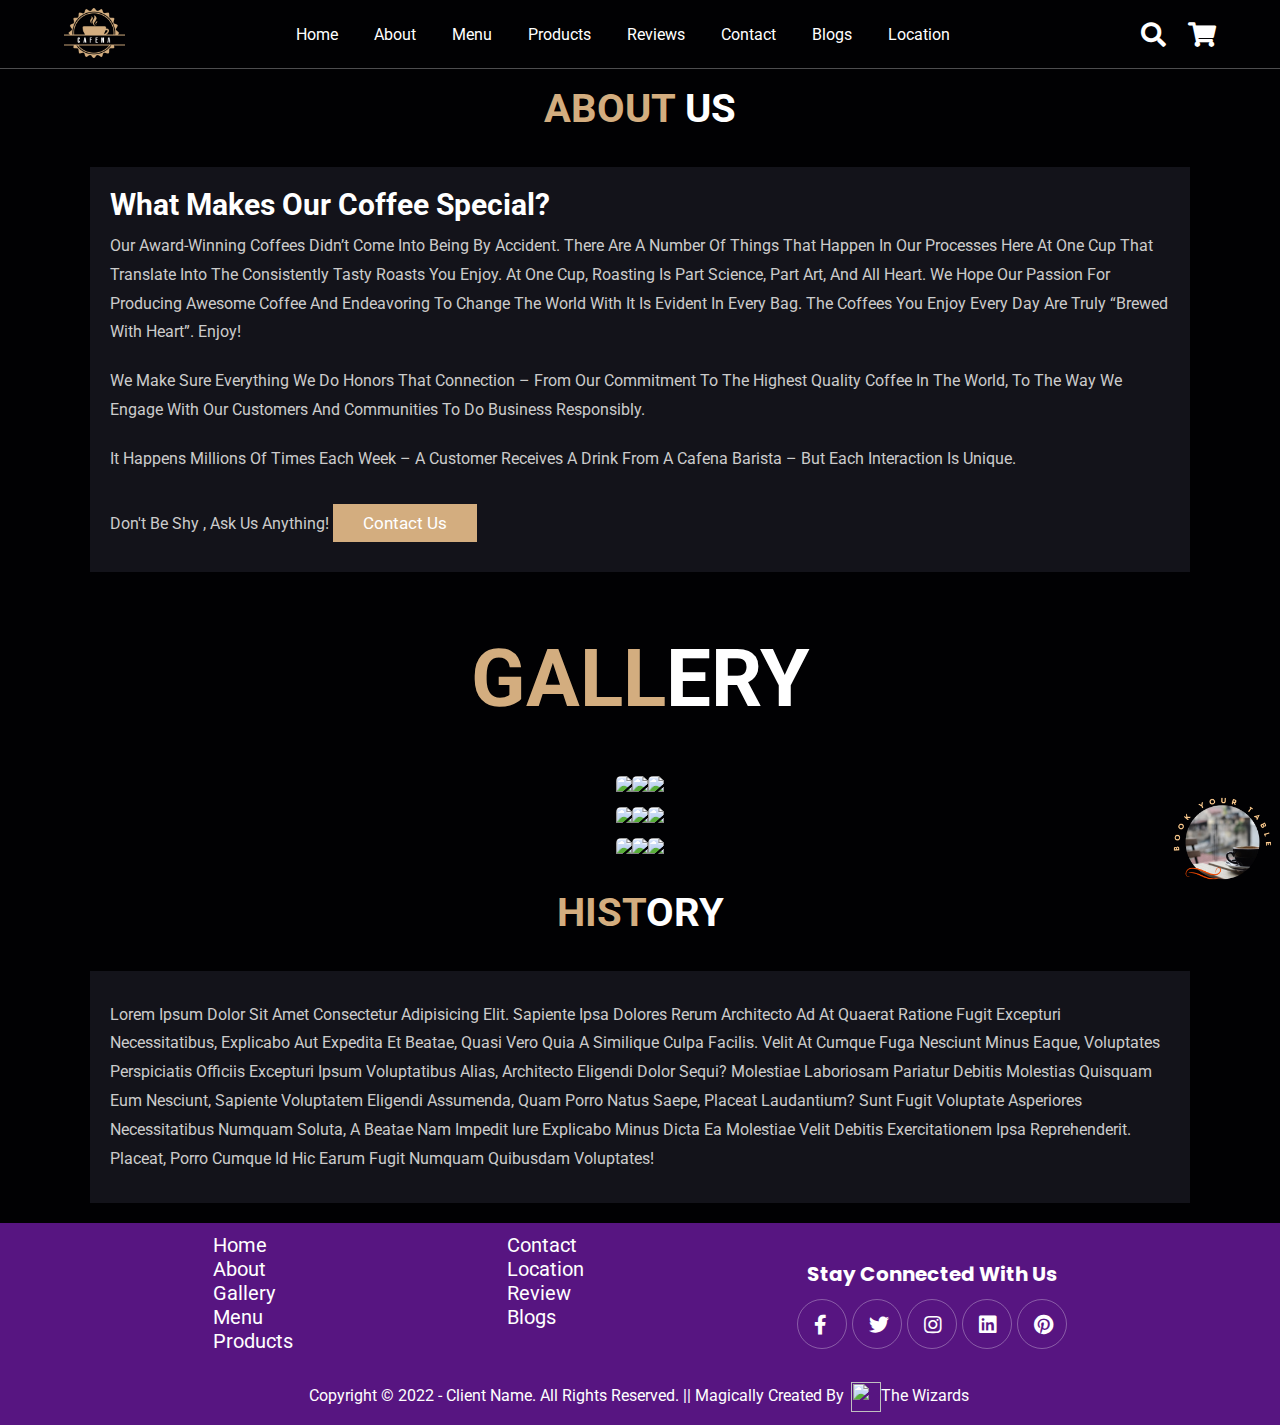
==== commit c44c71d6: "Final Updation Complete" ====
--- a/cafena-main/aboutus/aboutus.html
+++ b/cafena-main/aboutus/aboutus.html
@@ -112,7 +112,7 @@
 <div class="container" id="Gallery">
 
     <div class="heading">
-      <h5> <span>Gall</span>ERY </h5>
+      <h1 class="headimg"> <span>Gall</span>ERY </h1>
     </div>
 
     <div class="box">
@@ -189,23 +189,23 @@
 
 
 <section class="footer">
-    <a href="../dine/dine.html" target="_blank" class="dine"><img src="../cafena-main/images/BOOK YOUR.png" alt=""></a>
+    <a href="../dine/dine.html" target="_blank" class="dine"><img src="../images/BOOK YOUR.png" alt=""></a>
   <div class="flex-container">
       <div class="flex-items" id="item2">
 
-          <a href="#home">home</a>
-          <a href="#about">about</a>
-          <a href="../cafena-main/aboutus/aboutus.html#Gallery">Gallery</a>
-          <a href="../cafena-main/menu/menu.html">menu</a>
-          <a href="../cafena-main/Our Products/products.html">products</a>
+          <a href="../index.html">home</a>
+          <a href="aboutus.html">about</a>
+          <a href="../aboutus/aboutus.html#Gallery">Gallery</a>
+          <a href="../menu/menu.html">menu</a>
+          <a href="../Our Products/products.html">products</a>
 
 
       </div>
       <div class="flex-items" id="item3">
-          <a href="#contactus">contact</a>
-          <a href="#location.html">Location</a>
-          <a href="#review">review</a>
-          <a href="../cafena-main/blog/blog.html">blogs</a>
+          <a href="../contactus/contactus.html">contact</a>
+          <a href="../location/location.html">Location</a>
+          <a href="../index.html#review">review</a>
+          <a href="../blog/blog.html">blogs</a>
 
 
       </div>
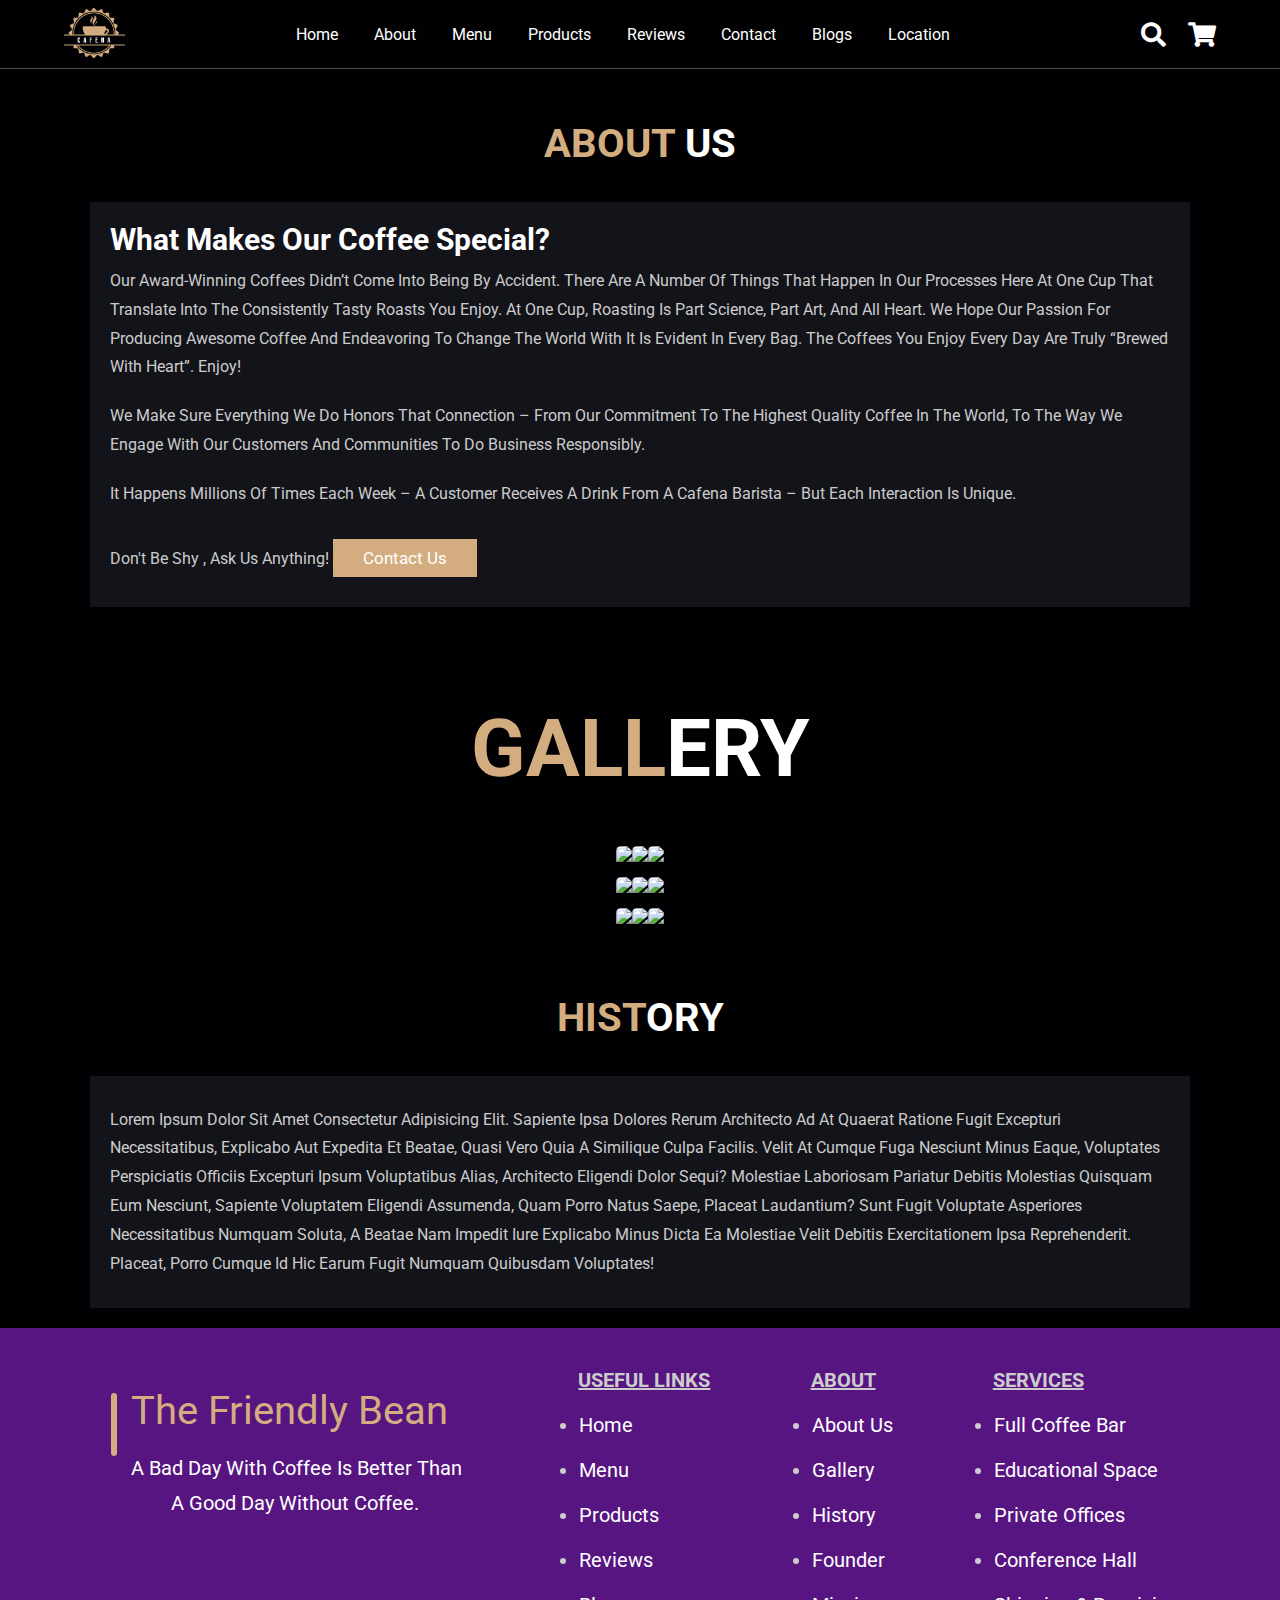
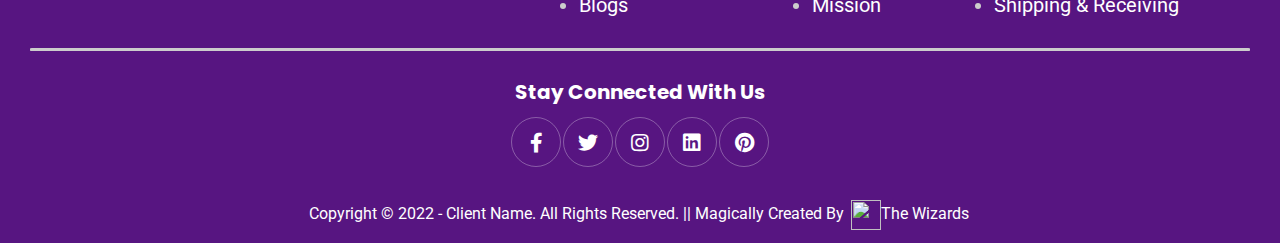
==== commit ee3d5786: "footer updated" ====
--- a/cafena-main/aboutus/aboutus.html
+++ b/cafena-main/aboutus/aboutus.html
@@ -188,49 +188,74 @@
 
 
 
+<!-- footer starts -->
 <section class="footer">
-    <a href="../dine/dine.html" target="_blank" class="dine"><img src="../images/BOOK YOUR.png" alt=""></a>
-  <div class="flex-container">
-      <div class="flex-items" id="item2">
-
-          <a href="../index.html">home</a>
-          <a href="aboutus.html">about</a>
-          <a href="../aboutus/aboutus.html#Gallery">Gallery</a>
-          <a href="../menu/menu.html">menu</a>
-          <a href="../Our Products/products.html">products</a>
-
-
-      </div>
-      <div class="flex-items" id="item3">
-          <a href="../contactus/contactus.html">contact</a>
-          <a href="../location/location.html">Location</a>
-          <a href="../index.html#review">review</a>
-          <a href="../blog/blog.html">blogs</a>
-
-
-      </div>
-      <div class="flex-items">
-          <div class="follow">Stay connected with us</div>
-
-
-          <div class="share">
-              <a href="#" class="fab fa-facebook-f"></a>
-              <a href="#" class="fab fa-twitter"></a>
-              <a href="#" class="fab fa-instagram"></a>
-              <a href="#" class="fab fa-linkedin"></a>
-              <a href="#" class="fab fa-pinterest"></a>
-          </div>
-
-
-      </div>
-
-
-  </div>
-  <p class="copyright">Copyright &copy; 2022 - Client Name. All Rights Reserved. || Magically Created by
-      <a href=" https://www.thewizards.me" target="_blank">
-          <img class="logo-bottom" src="../images/wiz.PNG">The&nbsp;Wizards
-      </a>
-  </p>
+    <div class="flex-container">
+        <div class="flex-items">
+            <div  class="name">The Friendly Bean</div>
+            <div class="underline1"></div>
+            <div  class="name-content">A Bad Day With Coffee Is Better Than </div>
+            <div class="name-content1">A Good Day Without Coffee.</div>
+        </div>
+        <div class="flex-items">
+            <ul class="flex-items">
+                <div class="h2">USEFUL LINKS</div>
+                <li> <a href="../index.html">home</a></li>
+                <li><a href="../menu/menu.html">menu</a></li>
+                <li><a href="../Our Products/products.html">products</a></li>
+                <li><a href="../index.html#review">Reviews</a></li>
+                <li><a href="../blog/blog.html">blogs</a></li>
+            </ul>
+
+        </div>
+        <div class="flex-items">
+            <div class="h2">ABOUT</div>
+            <ul class="flex-items">
+                <li> <a href="../aboutus/aboutus.html">about us</a></li>
+                <li><a href="../aboutus/aboutus.html#Gallery">Gallery</a></li>
+                <li> <a href="../aboutus/aboutus.html#History">history</a></li>
+                <li><a href="../aboutus/aboutus.html#Founder">Founder</a></li>
+                <li><a href="../aboutus/aboutus.html#Mission">Mission</a></li>
+
+
+
+            </ul>
+        </div>
+        <div class="flex-items">
+            <div class="h2">SERVICES</div>
+            <ul class="flex-items">
+                <li><a href="../aboutus/aboutus.html">Full coffee Bar</a></li>
+                <li><a href="../aboutus/aboutus.html">Educational space</a></li>
+                <li><a href="../aboutus/aboutus.html">Private offices</a></li>
+                <li><a href="../aboutus/aboutus.html">Conference hall</a></li>
+                <li><a href="../aboutus/aboutus.html">Shipping & Receiving</a></li>
+
+            </ul>
+        </div>
+
+
+
+    </div>
+    <div class="underline"></div>
+    <div class="footer-items">
+        <div class="follow">Stay connected with us</div>
+
+
+        <div class="share">
+            <a href="#" class="fab fa-facebook-f"></a>
+            <a href="#" class="fab fa-twitter"></a>
+            <a href="#" class="fab fa-instagram"></a>
+            <a href="#" class="fab fa-linkedin"></a>
+            <a href="#" class="fab fa-pinterest"></a>
+        </div>
+
+
+    </div>
+    <p class="copyright">Copyright &copy; 2022 - Client Name. All Rights Reserved. || Magically Created by
+        <a href=" https://www.thewizards.me" target="_blank">
+            <img class="logo-bottom" src="../images/wiz.PNG">The&nbsp;Wizards
+        </a>
+    </p>
 </section>
 
 <!-- footer section ends -->
--- a/cafena-main/css/style.css
+++ b/cafena-main/css/style.css
@@ -55,6 +55,7 @@
     color: #fff;
     text-transform: uppercase;
     padding-bottom: 3.5rem;
+    padding-top:3.5rem;
     font-size: 4rem;
 }
 
@@ -314,12 +315,24 @@
 .menu .box-container .box:hover>* {
     color: var(--black);
 }
+.menu .box-container #more:hover {
+    background:black;
+}
+
+.menu .box-container #more:hover>* {
+    color: var(--white);
+}
 .menu #more{
+    align-content: center;
+    border-color: #010103;
+    padding-top: 100px;
+}
+/* .menu #more{
     border-radius:50%;
     height:200px;
     margin-top:66px;
     box-shadow: 4px 4px 6px 2px #403f3e , -4px -4px 6px 2px #403f3e;
-}
+} */
 
 .products .box-container {
     display: grid;
@@ -593,7 +606,53 @@
     background: url(../images/bg.PNG) no-repeat;
     background-size: cover;
 }
-
+.footer .name{
+      color:#d3ad7f;
+      margin:3rem;
+      font-size:4rem;
+      font-weight:100px;
+
+}
+.footer .name-content{
+    color:white;
+    margin-left:30px;
+    margin-top:-10px;
+
+
+}
+.footer .name-content1{
+    color:white;
+    margin-left:70px;
+    margin-top:-10px;
+
+
+}
+.footer .h2{
+    font-weight: bolder;
+    text-decoration:underline;
+    text-decoration-thickness:2px;
+    margin-left:-1px;
+}
+.footer .underline1{
+    border-bottom-width: 60px;
+    border-radius: 10px;;
+    border-style: solid;
+    color:#d3ad7f;
+    margin-top:-70px;
+    margin-left:10px;
+}
+.footer .underline{
+    border-bottom-width: 0px;
+    border-style: solid;
+    color: #ccc;
+    border-radius: 10px;
+    margin: 20px 30px 10px 30px;
+
+
+}
+/* .footer #item2{
+    align-items: flex-start;
+} */
 .footer .share {
     padding: 1rem 0;
 }
@@ -613,7 +672,7 @@
     font-size: 2rem;
     color: #fff;
     border: var(--border);
-    padding-left: 1.6rem;
+    padding-left: 1.rem;
     border-radius: 50%;
 }
 
@@ -667,12 +726,15 @@
     flex-wrap:wrap;
     font-size:2rem;
     color:#ccc;
+    align-items: flex-start;
+    line-height:5vh;
     
 }
 .footer .flex-items a{
     text-align:left;
     font-size:2rem;
     color: #fff;
+    line-height:5vh;
 
 }
 .footer {
@@ -681,6 +743,7 @@
     width: 100%;
     background-color: #571581;
     padding: 1rem 0;
+    padding-top: 3rem;
     text-align: center;
     color:white;
 }
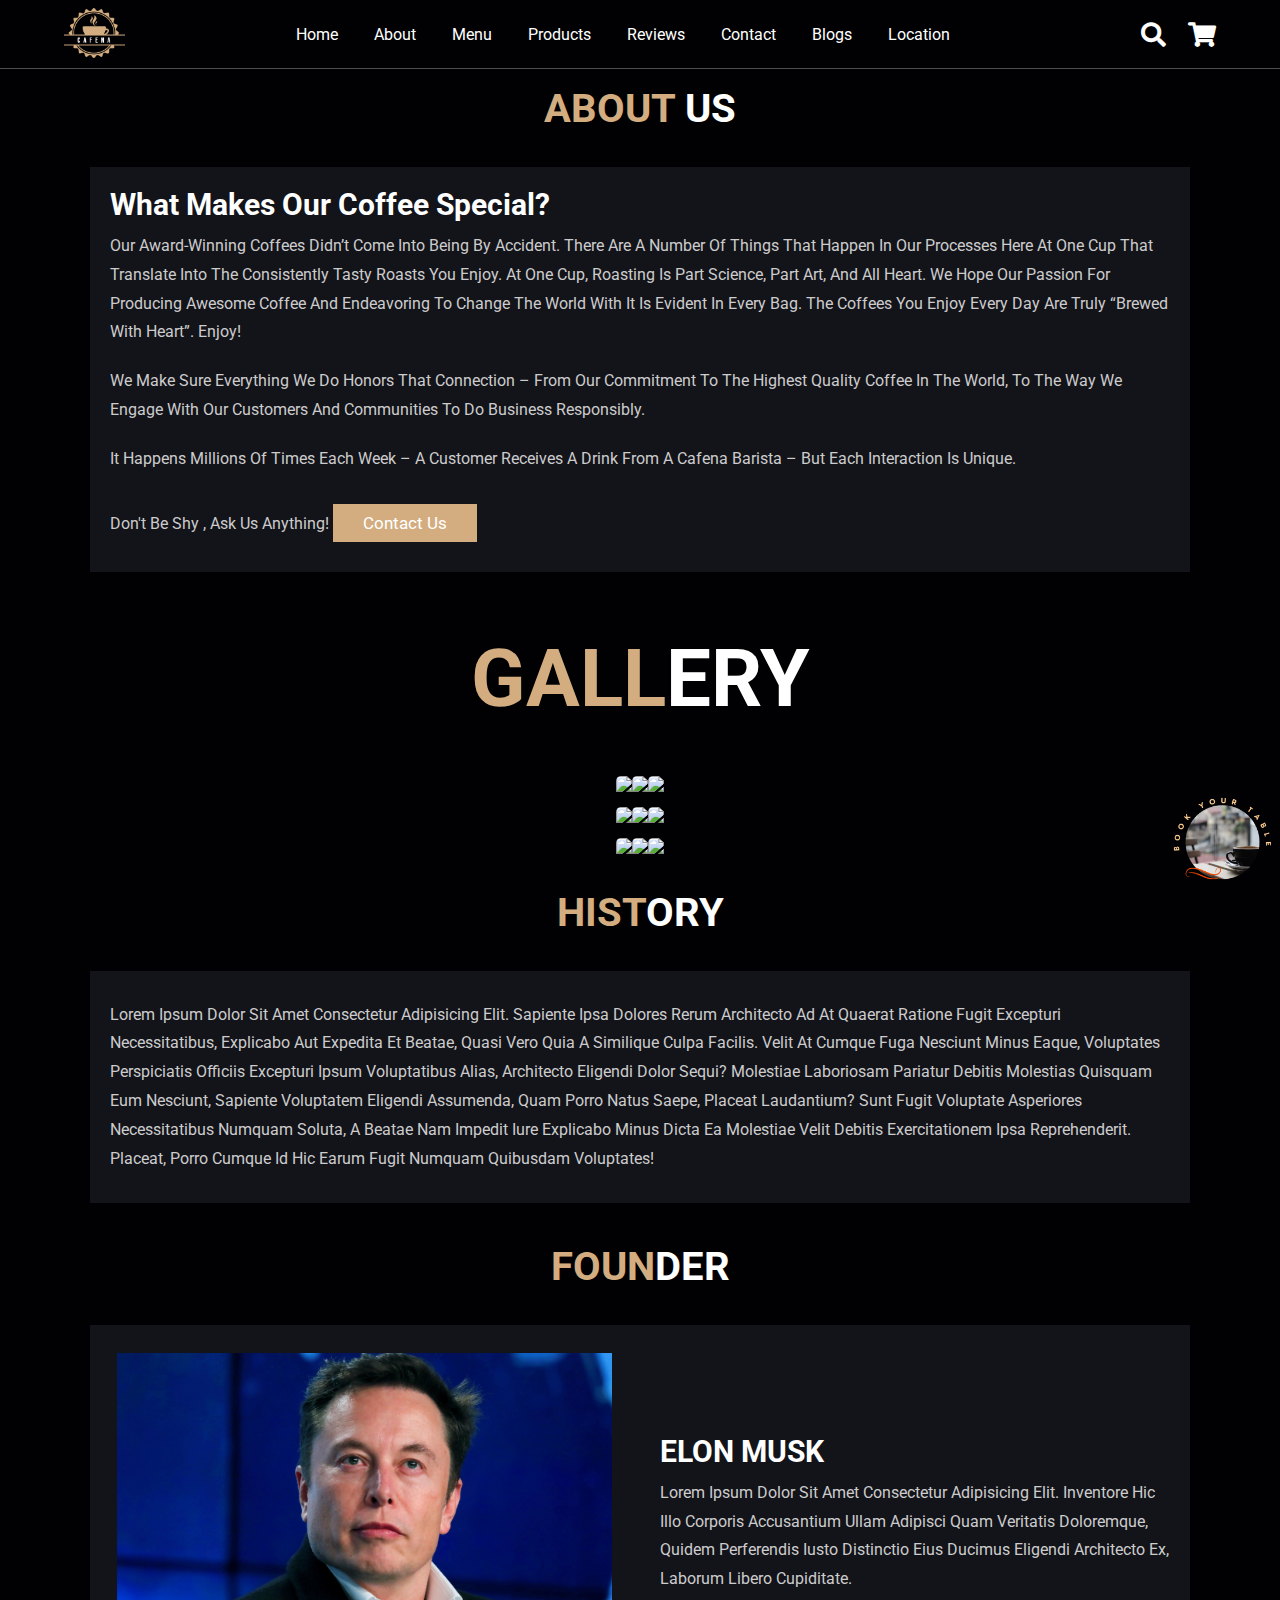
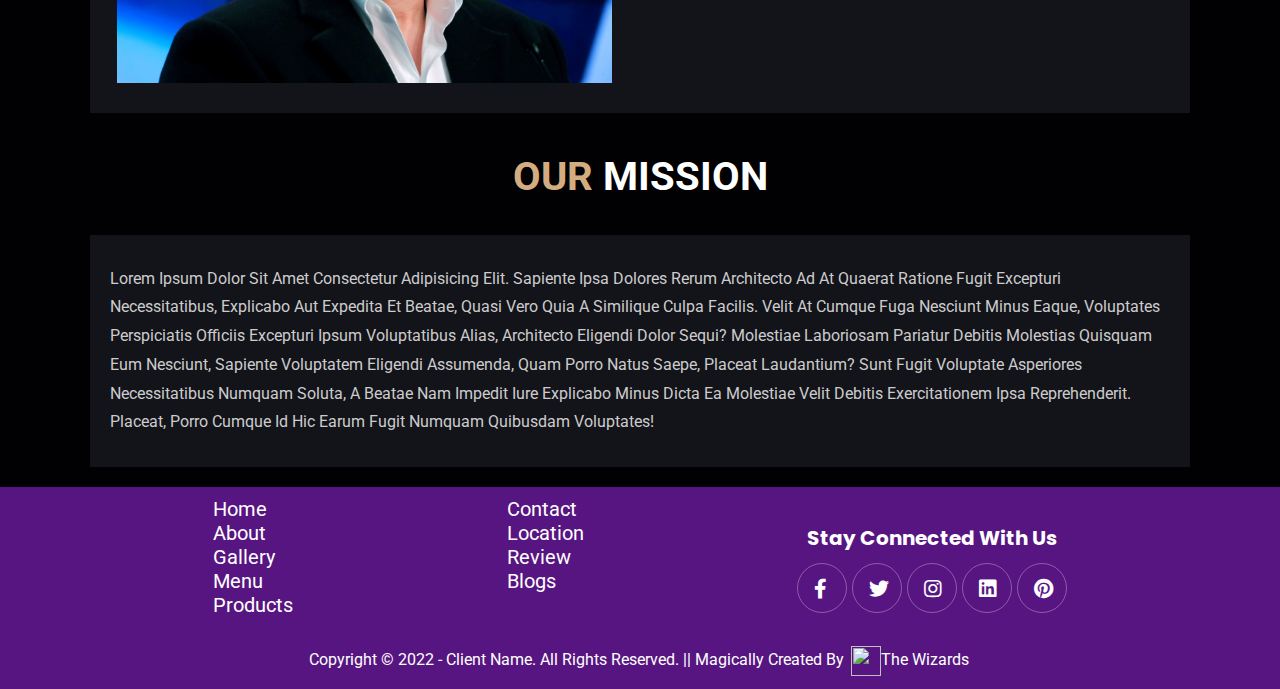
==== commit 3f26d210: "about,dine,contact,menu,product" ====
--- a/cafena-main/aboutus/aboutus.html
+++ b/cafena-main/aboutus/aboutus.html
@@ -184,81 +184,95 @@
 
 </section>
 
-
-
-
-
-<!-- footer starts -->
+<section class="about" id="about">
+
+    <h1 class="heading"> <span>FOUN</span>DER </h1>
+
+    <div class="row">
+
+        <div class="image">
+            <img class="elon" src="../images/founder.jpeg" alt="">
+        </div>
+
+        <div class="content">
+            <h3>ELON MUSK</h3>
+            <p>Lorem ipsum dolor sit amet consectetur adipisicing elit. Inventore hic illo corporis accusantium ullam adipisci quam veritatis doloremque, quidem perferendis iusto distinctio eius ducimus eligendi architecto ex, laborum libero cupiditate.
+            </p>
+           
+
+           
+        </div>
+
+    </div>
+
+</section>
+
+<section class="about" id="about">
+
+    <h1 class="heading"> <span>OUR </span>MISSION</h1>
+
+    <div class="row">
+
+        <div class="content">
+            
+            <p>Lorem ipsum dolor sit amet consectetur adipisicing elit. Sapiente ipsa dolores rerum architecto ad at quaerat ratione fugit excepturi necessitatibus, explicabo aut expedita et beatae, quasi vero quia a similique culpa facilis. Velit at cumque fuga nesciunt minus eaque, voluptates perspiciatis officiis excepturi ipsum voluptatibus alias, architecto eligendi dolor sequi? Molestiae laboriosam pariatur debitis molestias quisquam eum nesciunt, sapiente voluptatem eligendi assumenda, quam porro natus saepe, placeat laudantium? Sunt fugit voluptate asperiores necessitatibus numquam soluta, a beatae nam impedit iure explicabo minus dicta ea molestiae velit debitis exercitationem ipsa reprehenderit. Placeat, porro cumque id hic earum fugit numquam quibusdam voluptates!</p>
+             
+        </div>
+
+    </div>
+
+</section>
+
+<!-- FOOTER SECTION -->
+
+
+
 <section class="footer">
-    <div class="flex-container">
-        <div class="flex-items">
-            <div  class="name">The Friendly Bean</div>
-            <div class="underline1"></div>
-            <div  class="name-content">A Bad Day With Coffee Is Better Than </div>
-            <div class="name-content1">A Good Day Without Coffee.</div>
-        </div>
-        <div class="flex-items">
-            <ul class="flex-items">
-                <div class="h2">USEFUL LINKS</div>
-                <li> <a href="../index.html">home</a></li>
-                <li><a href="../menu/menu.html">menu</a></li>
-                <li><a href="../Our Products/products.html">products</a></li>
-                <li><a href="../index.html#review">Reviews</a></li>
-                <li><a href="../blog/blog.html">blogs</a></li>
-            </ul>
-
-        </div>
-        <div class="flex-items">
-            <div class="h2">ABOUT</div>
-            <ul class="flex-items">
-                <li> <a href="../aboutus/aboutus.html">about us</a></li>
-                <li><a href="../aboutus/aboutus.html#Gallery">Gallery</a></li>
-                <li> <a href="../aboutus/aboutus.html#History">history</a></li>
-                <li><a href="../aboutus/aboutus.html#Founder">Founder</a></li>
-                <li><a href="../aboutus/aboutus.html#Mission">Mission</a></li>
-
-
-
-            </ul>
-        </div>
-        <div class="flex-items">
-            <div class="h2">SERVICES</div>
-            <ul class="flex-items">
-                <li><a href="../aboutus/aboutus.html">Full coffee Bar</a></li>
-                <li><a href="../aboutus/aboutus.html">Educational space</a></li>
-                <li><a href="../aboutus/aboutus.html">Private offices</a></li>
-                <li><a href="../aboutus/aboutus.html">Conference hall</a></li>
-                <li><a href="../aboutus/aboutus.html">Shipping & Receiving</a></li>
-
-            </ul>
-        </div>
-
-
-
-    </div>
-    <div class="underline"></div>
-    <div class="footer-items">
-        <div class="follow">Stay connected with us</div>
-
-
-        <div class="share">
-            <a href="#" class="fab fa-facebook-f"></a>
-            <a href="#" class="fab fa-twitter"></a>
-            <a href="#" class="fab fa-instagram"></a>
-            <a href="#" class="fab fa-linkedin"></a>
-            <a href="#" class="fab fa-pinterest"></a>
-        </div>
-
-
-    </div>
-    <p class="copyright">Copyright &copy; 2022 - Client Name. All Rights Reserved. || Magically Created by
-        <a href=" https://www.thewizards.me" target="_blank">
-            <img class="logo-bottom" src="../images/wiz.PNG">The&nbsp;Wizards
-        </a>
-    </p>
-</section>
-
-<!-- footer section ends -->
+    <a href="../dine/dine.html" target="_blank" class="dine"><img src="../images/BOOK YOUR.png" alt=""></a>
+  <div class="flex-container">
+      <div class="flex-items" id="item2">
+
+          <a href="../index.html">home</a>
+          <a href="aboutus.html">about</a>
+          <a href="../aboutus/aboutus.html#Gallery">Gallery</a>
+          <a href="../menu/menu.html">menu</a>
+          <a href="../Our Products/products.html">products</a>
+
+
+      </div>
+      <div class="flex-items" id="item3">
+          <a href="../contactus/contactus.html">contact</a>
+          <a href="../location/location.html">Location</a>
+          <a href="../index.html#review">review</a>
+          <a href="../blog/blog.html">blogs</a>
+
+
+      </div>
+      <div class="flex-items">
+          <div class="follow">Stay connected with us</div>
+
+
+          <div class="share">
+              <a href="#" class="fab fa-facebook-f"></a>
+              <a href="#" class="fab fa-twitter"></a>
+              <a href="#" class="fab fa-instagram"></a>
+              <a href="#" class="fab fa-linkedin"></a>
+              <a href="#" class="fab fa-pinterest"></a>
+          </div>
+
+
+      </div>
+
+
+  </div>
+  <p class="copyright">Copyright &copy; 2022 - Client Name. All Rights Reserved. || Magically Created by
+      <a href=" https://www.thewizards.me" target="_blank">
+          <img class="logo-bottom" src="../images/wiz.PNG">The&nbsp;Wizards
+      </a>
+  </p>
+</section>
+
+<!-- footer section end-->
 
 <!-- custom js file link  -->
 <script src="../js/script.js"></script>
--- a/cafena-main/aboutus/aboutus.css
+++ b/cafena-main/aboutus/aboutus.css
@@ -95,4 +95,5 @@
 }
 
 
-}+}
+
--- a/cafena-main/css/style.css
+++ b/cafena-main/css/style.css
@@ -55,7 +55,6 @@
     color: #fff;
     text-transform: uppercase;
     padding-bottom: 3.5rem;
-    padding-top:3.5rem;
     font-size: 4rem;
 }
 
@@ -107,6 +106,11 @@
     border-bottom: .1rem solid var(--main-color);
     padding-bottom: .5rem;
 }
+.header .navbar a.active {
+    color: var(--main-color);
+    border-bottom: .1rem solid var(--main-color);
+    padding-bottom: .5rem;
+}
 
 .header .icons div {
     color: #fff;
@@ -128,8 +132,8 @@
     top: 115%;
     right: 7%;
     background: #fff;
-    width: 50rem;
-    height: 5rem;
+    width: 33rem;
+    height: 3.5rem;
     display: flex;
     align-items: center;
     transform: scaleY(0);
@@ -315,24 +319,12 @@
 .menu .box-container .box:hover>* {
     color: var(--black);
 }
-.menu .box-container #more:hover {
-    background:black;
-}
-
-.menu .box-container #more:hover>* {
-    color: var(--white);
-}
 .menu #more{
-    align-content: center;
-    border-color: #010103;
-    padding-top: 100px;
-}
-/* .menu #more{
     border-radius:50%;
     height:200px;
     margin-top:66px;
     box-shadow: 4px 4px 6px 2px #403f3e , -4px -4px 6px 2px #403f3e;
-} */
+}
 
 .products .box-container {
     display: grid;
@@ -606,53 +598,7 @@
     background: url(../images/bg.PNG) no-repeat;
     background-size: cover;
 }
-.footer .name{
-      color:#d3ad7f;
-      margin:3rem;
-      font-size:4rem;
-      font-weight:100px;
-
-}
-.footer .name-content{
-    color:white;
-    margin-left:30px;
-    margin-top:-10px;
-
-
-}
-.footer .name-content1{
-    color:white;
-    margin-left:70px;
-    margin-top:-10px;
-
-
-}
-.footer .h2{
-    font-weight: bolder;
-    text-decoration:underline;
-    text-decoration-thickness:2px;
-    margin-left:-1px;
-}
-.footer .underline1{
-    border-bottom-width: 60px;
-    border-radius: 10px;;
-    border-style: solid;
-    color:#d3ad7f;
-    margin-top:-70px;
-    margin-left:10px;
-}
-.footer .underline{
-    border-bottom-width: 0px;
-    border-style: solid;
-    color: #ccc;
-    border-radius: 10px;
-    margin: 20px 30px 10px 30px;
-
-
-}
-/* .footer #item2{
-    align-items: flex-start;
-} */
+
 .footer .share {
     padding: 1rem 0;
 }
@@ -672,7 +618,7 @@
     font-size: 2rem;
     color: #fff;
     border: var(--border);
-    padding-left: 1.rem;
+    padding-left: 1.6rem;
     border-radius: 50%;
 }
 
@@ -726,15 +672,12 @@
     flex-wrap:wrap;
     font-size:2rem;
     color:#ccc;
-    align-items: flex-start;
-    line-height:5vh;
     
 }
 .footer .flex-items a{
     text-align:left;
     font-size:2rem;
     color: #fff;
-    line-height:5vh;
 
 }
 .footer {
@@ -743,7 +686,6 @@
     width: 100%;
     background-color: #571581;
     padding: 1rem 0;
-    padding-top: 3rem;
     text-align: center;
     color:white;
 }
@@ -819,6 +761,9 @@
     section {
         padding: 2rem;
     }
+    .home{
+        background-position: center;
+    }
 
 }
 
@@ -832,9 +777,9 @@
         position: absolute;
         top: 100%;
         right: -100%;
-        background: #fff;
+        background: #010103;
         width: 30rem;
-        height: calc(100vh - 9.5rem);
+        border-bottom-left-radius: 34px;
     }
 
     .header .navbar.active {
@@ -843,11 +788,13 @@
 
     .header .navbar a {
         text-align: center;
-        color: var(--black);
+        color: #fff;
         display: block;
         margin: 1.5rem;
         padding: 1rem;
-        font-size: 2rem;
+        font-size: 3rem;
+        letter-spacing: 4px;
+        border-bottom: 2px dotted var(--main-color);
     }
 
     .header .search-form {
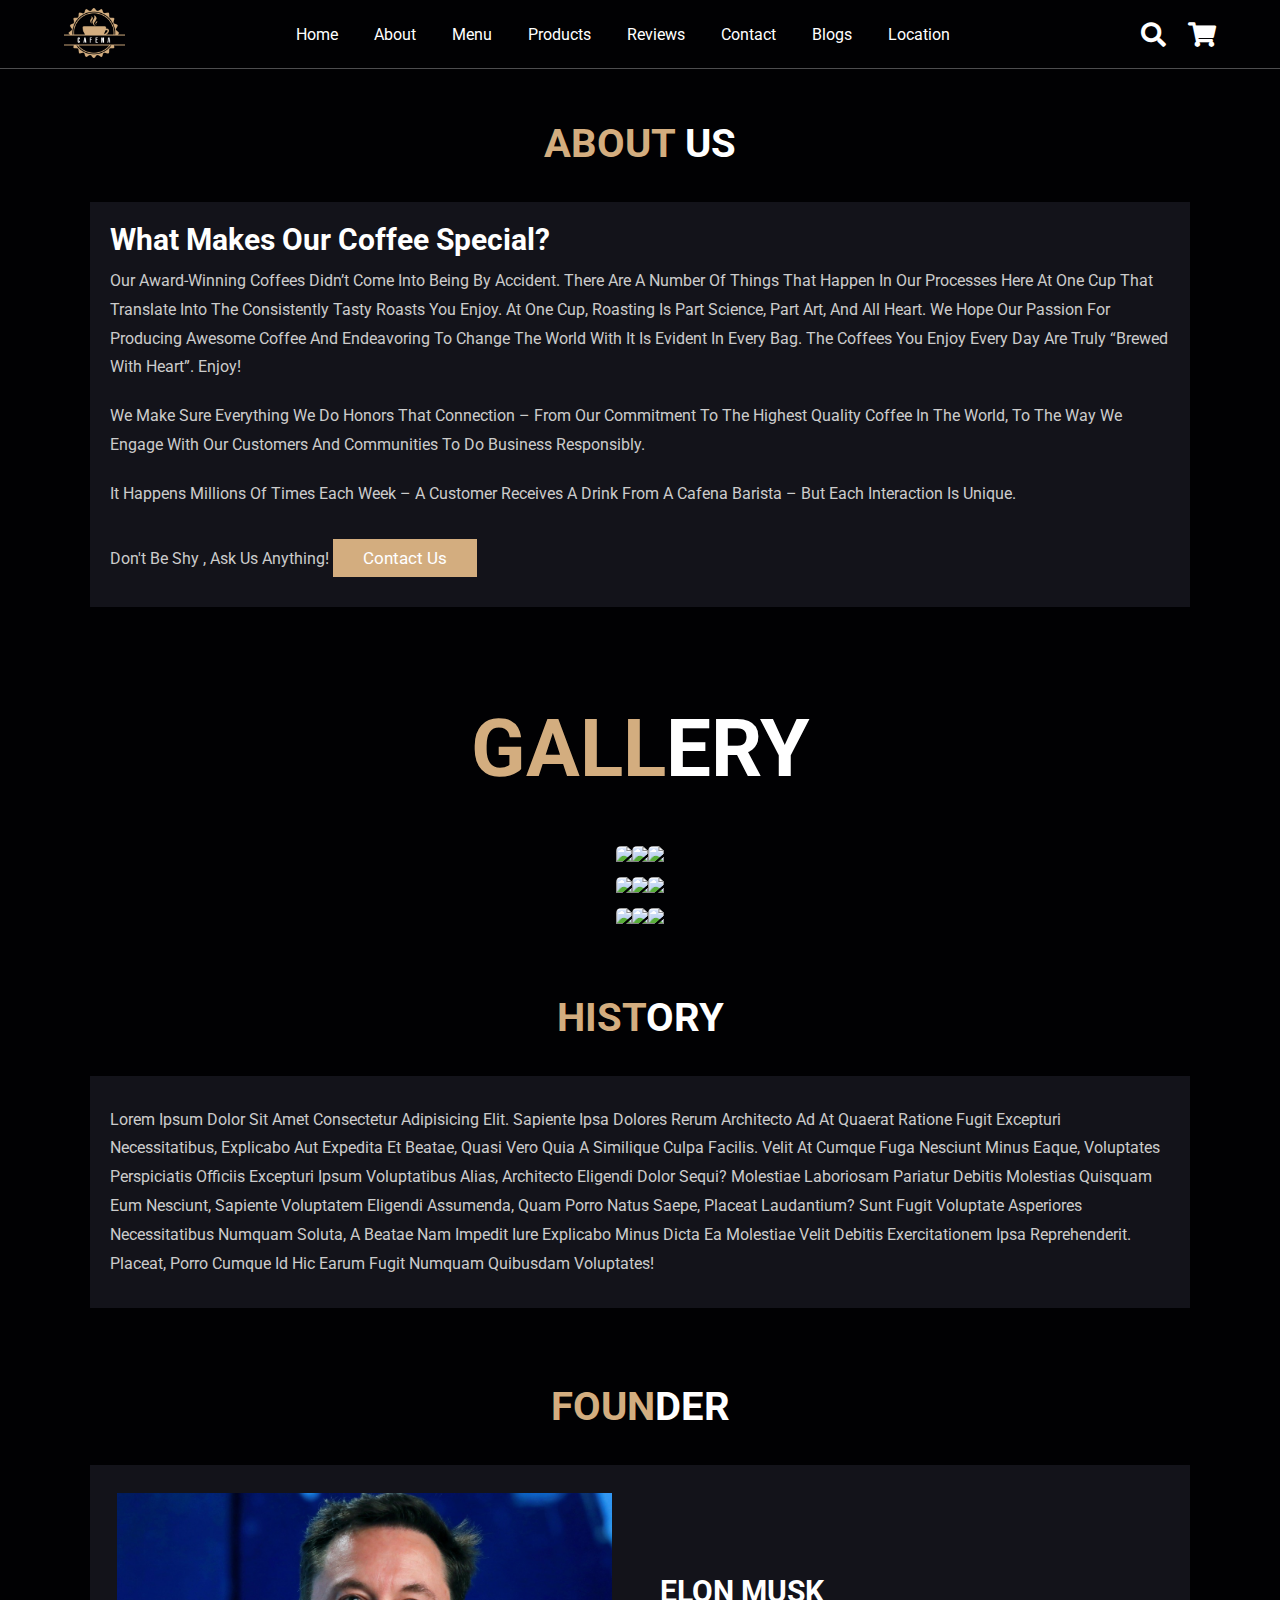
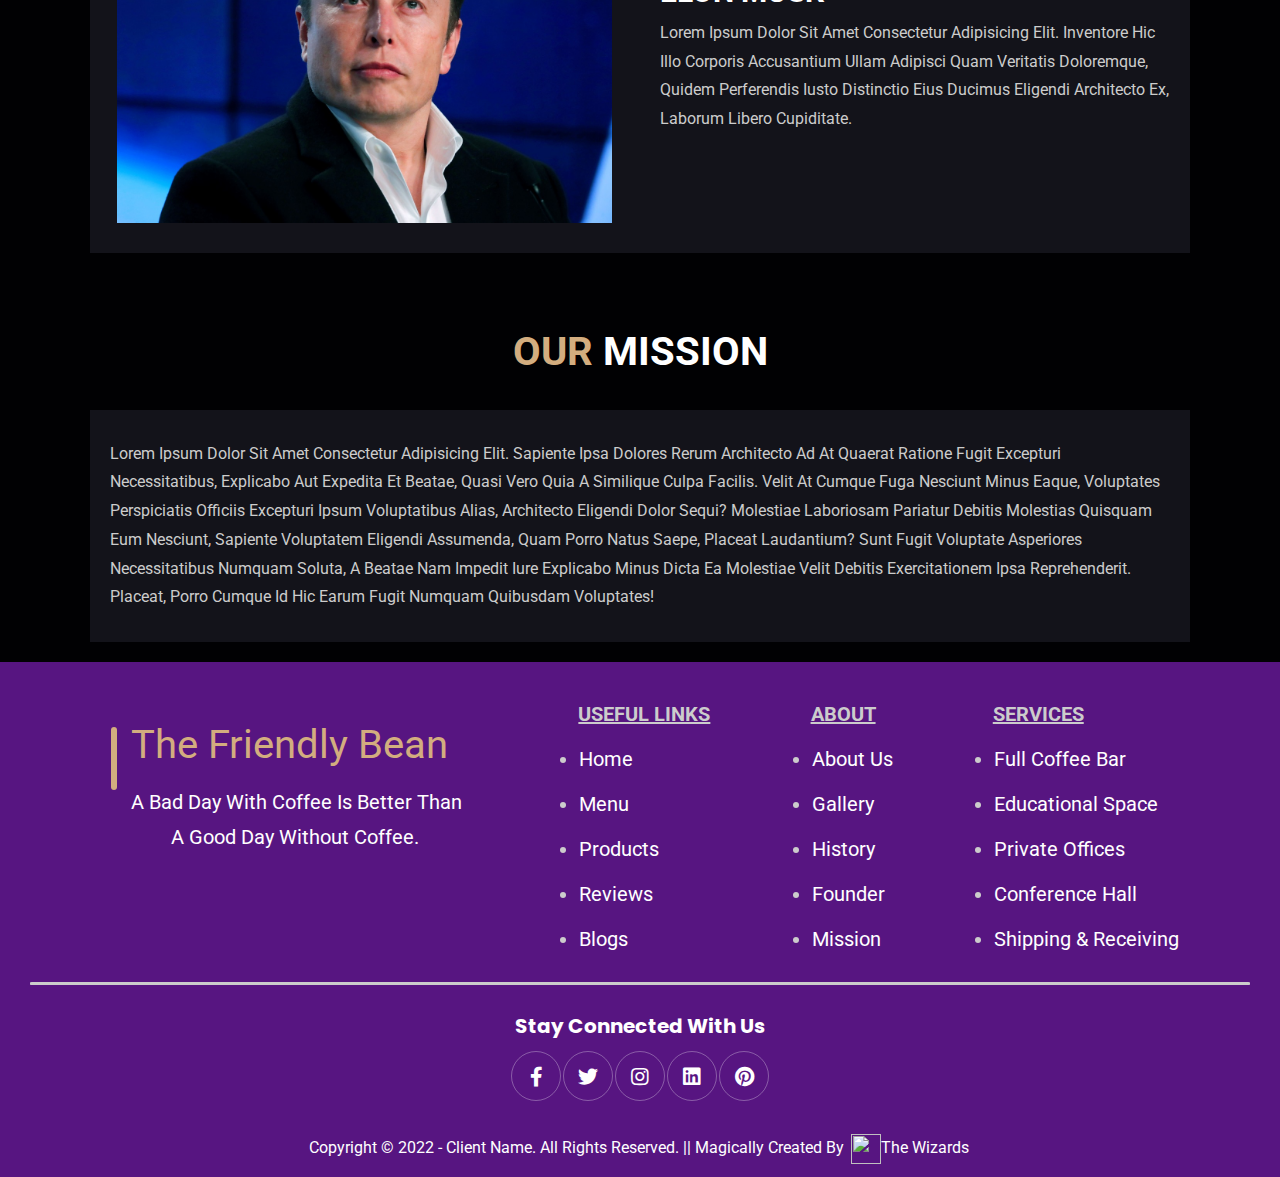
==== commit 8d9ab82a: "contact, dine, about." ====
--- a/cafena-main/aboutus/aboutus.html
+++ b/cafena-main/aboutus/aboutus.html
@@ -227,49 +227,74 @@
 
 
 
+<!-- footer starts -->
 <section class="footer">
-    <a href="../dine/dine.html" target="_blank" class="dine"><img src="../images/BOOK YOUR.png" alt=""></a>
-  <div class="flex-container">
-      <div class="flex-items" id="item2">
-
-          <a href="../index.html">home</a>
-          <a href="aboutus.html">about</a>
-          <a href="../aboutus/aboutus.html#Gallery">Gallery</a>
-          <a href="../menu/menu.html">menu</a>
-          <a href="../Our Products/products.html">products</a>
-
-
-      </div>
-      <div class="flex-items" id="item3">
-          <a href="../contactus/contactus.html">contact</a>
-          <a href="../location/location.html">Location</a>
-          <a href="../index.html#review">review</a>
-          <a href="../blog/blog.html">blogs</a>
-
-
-      </div>
-      <div class="flex-items">
-          <div class="follow">Stay connected with us</div>
-
-
-          <div class="share">
-              <a href="#" class="fab fa-facebook-f"></a>
-              <a href="#" class="fab fa-twitter"></a>
-              <a href="#" class="fab fa-instagram"></a>
-              <a href="#" class="fab fa-linkedin"></a>
-              <a href="#" class="fab fa-pinterest"></a>
-          </div>
-
-
-      </div>
-
-
-  </div>
-  <p class="copyright">Copyright &copy; 2022 - Client Name. All Rights Reserved. || Magically Created by
-      <a href=" https://www.thewizards.me" target="_blank">
-          <img class="logo-bottom" src="../images/wiz.PNG">The&nbsp;Wizards
-      </a>
-  </p>
+    <div class="flex-container">
+        <div class="flex-items">
+            <div  class="name">The Friendly Bean</div>
+            <div class="underline1"></div>
+            <div  class="name-content">A Bad Day With Coffee Is Better Than </div>
+            <div class="name-content1">A Good Day Without Coffee.</div>
+        </div>
+        <div class="flex-items">
+            <ul class="flex-items">
+                <div class="h2">USEFUL LINKS</div>
+                <li> <a href="../index.html">home</a></li>
+                <li><a href="../menu/menu.html">menu</a></li>
+                <li><a href="../Our Products/products.html">products</a></li>
+                <li><a href="../index.html#review">Reviews</a></li>
+                <li><a href="../blog/blog.html">blogs</a></li>
+            </ul>
+
+        </div>
+        <div class="flex-items">
+            <div class="h2">ABOUT</div>
+            <ul class="flex-items">
+                <li> <a href="../aboutus/aboutus.html">about us</a></li>
+                <li><a href="../aboutus/aboutus.html#Gallery">Gallery</a></li>
+                <li> <a href="../aboutus/aboutus.html#History">history</a></li>
+                <li><a href="../aboutus/aboutus.html#Founder">Founder</a></li>
+                <li><a href="../aboutus/aboutus.html#Mission">Mission</a></li>
+
+
+
+            </ul>
+        </div>
+        <div class="flex-items">
+            <div class="h2">SERVICES</div>
+            <ul class="flex-items">
+                <li><a href="../aboutus/aboutus.html">Full coffee Bar</a></li>
+                <li><a href="../aboutus/aboutus.html">Educational space</a></li>
+                <li><a href="../aboutus/aboutus.html">Private offices</a></li>
+                <li><a href="../aboutus/aboutus.html">Conference hall</a></li>
+                <li><a href="../aboutus/aboutus.html">Shipping & Receiving</a></li>
+
+            </ul>
+        </div>
+
+
+
+    </div>
+    <div class="underline"></div>
+    <div class="footer-items">
+        <div class="follow">Stay connected with us</div>
+
+
+        <div class="share">
+            <a href="#" class="fab fa-facebook-f"></a>
+            <a href="#" class="fab fa-twitter"></a>
+            <a href="#" class="fab fa-instagram"></a>
+            <a href="#" class="fab fa-linkedin"></a>
+            <a href="#" class="fab fa-pinterest"></a>
+        </div>
+
+
+    </div>
+    <p class="copyright">Copyright &copy; 2022 - Client Name. All Rights Reserved. || Magically Created by
+        <a href=" https://www.thewizards.me" target="_blank">
+            <img class="logo-bottom" src="../images/wiz.PNG">The&nbsp;Wizards
+        </a>
+    </p>
 </section>
 
 <!-- footer section end-->
--- a/cafena-main/css/style.css
+++ b/cafena-main/css/style.css
@@ -55,6 +55,7 @@
     color: #fff;
     text-transform: uppercase;
     padding-bottom: 3.5rem;
+    padding-top:3.5rem;
     font-size: 4rem;
 }
 
@@ -319,12 +320,24 @@
 .menu .box-container .box:hover>* {
     color: var(--black);
 }
+.menu .box-container #more:hover {
+    background:black;
+}
+
+.menu .box-container #more:hover>* {
+    color: var(--white);
+}
 .menu #more{
+    align-content: center;
+    border-color: #010103;
+    padding-top: 100px;
+}
+/* .menu #more{
     border-radius:50%;
     height:200px;
     margin-top:66px;
     box-shadow: 4px 4px 6px 2px #403f3e , -4px -4px 6px 2px #403f3e;
-}
+} */
 
 .products .box-container {
     display: grid;
@@ -598,7 +611,53 @@
     background: url(../images/bg.PNG) no-repeat;
     background-size: cover;
 }
-
+.footer .name{
+      color:#d3ad7f;
+      margin:3rem;
+      font-size:4rem;
+      font-weight:100px;
+
+}
+.footer .name-content{
+    color:white;
+    margin-left:30px;
+    margin-top:-10px;
+
+
+}
+.footer .name-content1{
+    color:white;
+    margin-left:70px;
+    margin-top:-10px;
+
+
+}
+.footer .h2{
+    font-weight: bolder;
+    text-decoration:underline;
+    text-decoration-thickness:2px;
+    margin-left:-1px;
+}
+.footer .underline1{
+    border-bottom-width: 60px;
+    border-radius: 10px;;
+    border-style: solid;
+    color:#d3ad7f;
+    margin-top:-70px;
+    margin-left:10px;
+}
+.footer .underline{
+    border-bottom-width: 0px;
+    border-style: solid;
+    color: #ccc;
+    border-radius: 10px;
+    margin: 20px 30px 10px 30px;
+
+
+}
+/* .footer #item2{
+    align-items: flex-start;
+} */
 .footer .share {
     padding: 1rem 0;
 }
@@ -618,7 +677,7 @@
     font-size: 2rem;
     color: #fff;
     border: var(--border);
-    padding-left: 1.6rem;
+    padding-left: 1.rem;
     border-radius: 50%;
 }
 
@@ -672,12 +731,15 @@
     flex-wrap:wrap;
     font-size:2rem;
     color:#ccc;
+    align-items: flex-start;
+    line-height:5vh;
     
 }
 .footer .flex-items a{
     text-align:left;
     font-size:2rem;
     color: #fff;
+    line-height:5vh;
 
 }
 .footer {
@@ -686,6 +748,7 @@
     width: 100%;
     background-color: #571581;
     padding: 1rem 0;
+    padding-top: 3rem;
     text-align: center;
     color:white;
 }
